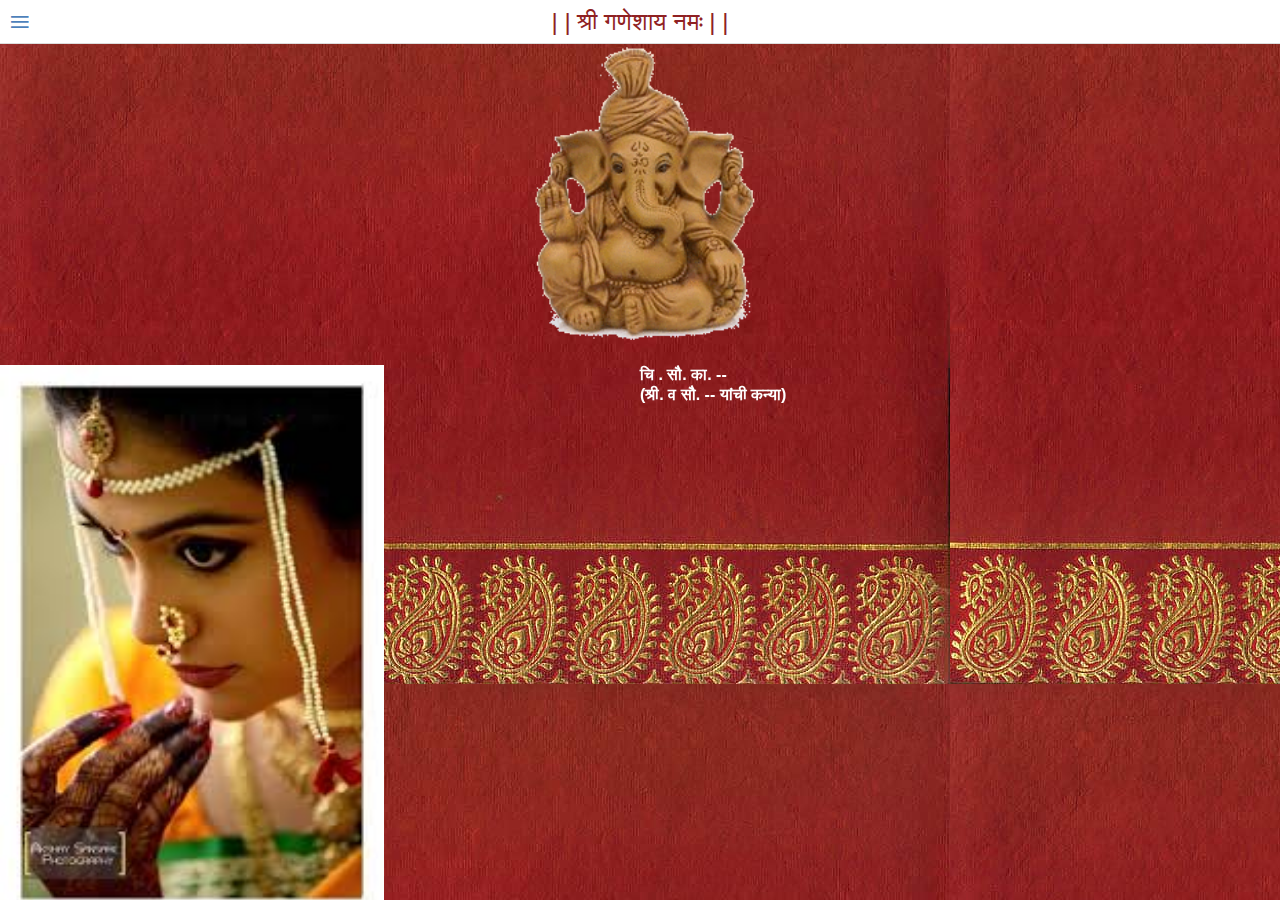
==== www/home.html @ ecb935da "upload" ====
<!DOCTYPE html>
<!-- CSP support mode (required for Windows Universal apps): https://docs.angularjs.org/api/ng/directive/ngCsp -->
<html lang="en" ng-app="app" ng-csp>
<head>
    <meta charset="utf-8" />
    <meta name="apple-mobile-web-app-capable" content="yes" />
    <meta name="mobile-web-app-capable" content="yes" />

    <!-- JS dependencies (order matters!) -->
        <script type="text/javascript" charset="utf-8" src="jquery_1.5.2.min.js"></script>
    <script type="text/javascript" src="PushNotification.js"></script>
    <script src="scripts/platformOverrides.js"></script>
    <script src="lib/angular/angular.js"></script>
    <script src="lib/onsen/js/onsenui.js"></script>

    <!-- CSS dependencies -->
    <link rel="stylesheet" href="lib/onsen/css/onsenui.css" />
    <link rel="stylesheet" href="lib/onsen/css/onsen-css-components-blue-basic-theme.css" />

    <!-- CSP support mode (required for Windows Universal apps) -->
    <link rel="stylesheet" href="lib/angular/angular-csp.css" />


    <!-- --------------- App init --------------- -->

    <title>Onsen UI Sliding Menu</title>

    <script>
        ons.bootstrap();   
/*        
document.addEventListener("pageinit", function(e)
 {

 var today = new Date();
    var dd = today.getDate();
    var mm = today.getMonth()+1; //January is 0!

    var yyyy = today.getFullYear();
    if(dd<10){
        dd='0'+dd
    } 
    if(mm<10){
        mm='0'+mm
    } 
    var today = dd+'/'+mm+'/'+yyyy;
    if(today!='29/09/2017')
{
  ons.notification.alert({ message: today });
 // show('customdialog.html','Dialog title', 'it will close after 2 seconds');
 } 
}, false);   */     

    document.addEventListener("deviceready", onDeviceReady, false);
         
var module = ons.bootstrap();
module.controller('AppController', function($scope) {
  ons.createPopover('popover.html').then(function(popover) {
    $scope.popover = popover;
  });

  $scope.show = function(e) {
    $scope.popover.show(e);
  };
});



ons.setDefaultDeviceBackButtonListener(function() {
  if (navigator.notification.confirm("Are you sure to close the app?",
    function(index) {
      if (index === 1) { // OK button
        navigator.app.exitApp(); // Close the app
      }
    }
  ));
});


ons.ready(function() {
  ons.createDialog('dialogcontent.html').then(function(dialog) {
    dialog.show();
  });
});


function dialog()
 {
    window.location.href="dialog.html";
}



    </script>
    
    

    <style>
        .page--menu-page__background {
            background-color: #333;
        }

        .page--menu-page__content {
            color: white;
        }

        .menu-close,
        .menu-close > .toolbar-button {
            color: #999;
        }

        .menu-list,
        .menu-item:first-child,
        .menu-item:last-child,
        .menu-item {
            background-color: transparent;
            background-image: none !important;
            border-color: transparent;
            color: #fff;
        }

        .menu-item {
            padding: 0 0 0 20px;
            line-height: 52px;
            height: 52px;
            text-shadow: rgba(0, 0, 0, 0.4) 0px 1px 0px;
        }

            .menu-item:active {
                background-color: rgba(255, 255, 255, 0.1);
            }

        .menu-notification {
            display: inline-block;
            margin-top: 12px;
            font-size: 14px;
            height: 16px;
            line-height: 16px;
            min-width: 16px;
            font-weight: 600;
        }

        .bottom-menu-list,
        .bottom-menu-item:first-child,
        .bottom-menu-item:last-child,
        .bottom-menu-item {
            border-color: #393939;
            background-color: transparent;
            background-image: none !important;
            color: #ccc;
        }

            .bottom-menu-item:active {
                background-color: rgba(255, 255, 255, 0.1);
            }
            
            
        ons-carousel-item {
  display: table;
  text-align: center;
}

.item-label {
  display: table-cell;
  vertical-align: middle;
  color: white;
  line-height: 1;
  font-size: 48px;
  font-weight: bold;
}

.cover-label {
  text-align: center;
  position: absolute;
  left: 0px;
  width: 100%;
  bottom: 10px;
  color: white;
}    
    
    </style>

</head>

<body>

    <ons-sliding-menu menu-page="menu.html" main-page="page1.html" side="left"
                      var="menu" type="reveal" max-slide-distance="260px" swipeable="true">
    </ons-sliding-menu>

   <ons-template id="menu.html">
        <ons-page modifier="menu-page" style="background:url('images/brdr.jpg');"> 
            <ons-toolbar modifier="transparent"></ons-toolbar>

            <ons-list class="menu-list">
                <ons-list-item class="menu-item"  ng-click="menu.setMainPage('page2.html', {closeMenu: true})">
<font color="#8F2122" size="5">विवाह स्थळ</font>
                </ons-list-item>
                

                <ons-list-item class="menu-item"  ng-click="menu.setMainPage('page3.html', {closeMenu: true})">
<font color="#8F2122" size="5">स्वागत समारंभ</font>
                </ons-list-item>
                
                <ons-list-item class="menu-item"  ng-click="menu.setMainPage('page4.html', {closeMenu: true})">
<font color="#8F2122" size="5">घरचा पत्ता</font>
                </ons-list-item>
                
                <ons-list-item class="menu-item"  ng-click="menu.setMainPage('page5.html', {closeMenu: true})">
<font color="#8F2122" size="5">मुहूर्त वेळ</font>
                </ons-list-item>
       
       
            </ons-list>
        </ons-page>
    </ons-template>


    <ons-template id="page1.html" var="myNavigator" >
        <ons-page style="background:url('images/HC-1171-Envelope-View.jpg')">
            <ons-toolbar >
                <div class="left">
                    <ons-toolbar-button ng-click="menu.toggle()">
                        <ons-icon icon="ion-navicon" size="28px" fixed-width="false"></ons-icon>
                    </ons-toolbar-button>
                </div>
                <div class="center" style="text-align:center;"><font color="#8F2122" size="5">| | श्री गणेशाय नमः | |</font></div>
            </ons-toolbar>
            
              <center>     <img src="images/ganesh.gif"  style="width:20%;height:20%;"></center>
            <br>
          
    <ons-row >
    <ons-col width="120px">
      <div class="Demo" ng-controller="AppController">

       <img src="images/bride.jpeg"  style="width:60%;height:20%;">

       </div>
    </ons-col>
      <ons-col>
      <div class="Demo">
      <font size="3" color="white"> <b>
चि . सौ. का.  -- <br>
(श्री. व सौ. -- यांची कन्या) 
</b></font>
      </div>
    </ons-col>
  </ons-row>
  
 <ons-row >
    <ons-col>
   <center> <font size="5"color="white" > <b>!!! शुभ  विवाह   !!!</b></font> </center>
          </ons-col>
  </ons-row>
 <br>
  <ons-row>
    <ons-col>
          <div class="Demo">
          <font size="3" color="white"> <b>
चि. --<br>
(श्री. व सौ. -- यांचा पुत्र) 
</b></font>
          </div>
    </ons-col>
    
    <ons-col width="120px">
    <div class="Demo" ng-controller="AppController" >

      <img src="images/pic4.jpg"  style="width:70%;height:30%;">

       </div>

    </ons-col>
  </ons-row>
  
 <font size="3" color="white"><b> <p style="text-align:center">यांचा शुभ विवाह बुधवार दिनांक २९/०९/२०१७ रोजी सायंकाळी  ६.०५ वाजता गोरख मुहूर्तावर करण्याचे योजिले आहे. या मंगलसमयी वधुवारस शुभाशिर्वाद देण्यासाठी आपली सहकुटुंब सहपरिवार उपस्थिती प्रार्थनीय आहे.</p></b></font>
 
  </ons-template>

  

<ons-template id="page2.html" >
  <ons-page style="background:url('images/HC-1171-Envelope-View.jpg')">
    <ons-toolbar >
    <div class="left">
                    <ons-toolbar-button ng-click="menu.toggle()">
                        <ons-icon icon="ion-navicon" size="28px" fixed-width="false"></ons-icon>
                    </ons-toolbar-button>

                </div>
      <div class="right">
<ons-toolbar-button ng-click="menu.setMainPage('page1.html', {closeMenu: true})">
    <font color="#8F2122">  <ons-icon icon="home" size="25px " spin="true " fixed-width="true "></ons-icon> </font>
    </ons-toolbar-button>
      </div>
      <div class="center"><font color="#8F2122" size="5">| | विवाह स्थळ | |</font></div>
    </ons-toolbar>

    <div style="text-align: center">
    <br>
    <br>
    <br>
    <br>
    <center>
    <p style="border: 5px white solid; padding: 10px 40px; border-radius: 25px;">
     <font size="5" color="white" > <b>
      लग्न सभागृह
      <br>
बोइसर , जि. पालघर
</b></font>
</p>
</center>
    </div>
  </ons-page>
</ons-template>


<ons-template id="page3.html" >
  <ons-page style="background:url('images/HC-1171-Envelope-View.jpg')">
    <ons-toolbar>
    <div class="left">
                    <ons-toolbar-button ng-click="menu.toggle()">
                        <ons-icon icon="ion-navicon" size="28px" fixed-width="false"></ons-icon>
                    </ons-toolbar-button>

                </div>
      <div class="right">
<ons-toolbar-button ng-click="menu.setMainPage('page1.html', {closeMenu: true})">
    <font color="#8F2122">   <ons-icon icon="home" size="25px " spin="true " fixed-width="true "></ons-icon> </font>
    </ons-toolbar-button>
      </div>
      <div class="center"><font color="#8F2122" size="5">| | स्वागत समारंभ | |</font></div>
    </ons-toolbar>

    <div style="text-align: center">
      <br />
     <br>
     <br>
     <br>
    <center>
    <p style="border: 5px white solid; padding: 10px 40px; border-radius: 25px;">
     <font size="5" color="white" > <b>
     वेळ : रात्रौ ८.०० ते १०.०० <br>
      लग्न सभागृह
      <br>
बोइसर , जि. पालघर
</b></font>
</p>
</center>
    </div>
  </ons-page>
</ons-template>


<ons-template id="page4.html">
  <ons-page  style="background:url('images/HC-1171-Envelope-View.jpg')">
    <ons-toolbar>
    <div class="left">
                    <ons-toolbar-button ng-click="menu.toggle()">
                        <ons-icon icon="ion-navicon" size="28px" fixed-width="false"></ons-icon>
                    </ons-toolbar-button>

                </div>
      <div class="right">
<ons-toolbar-button ng-click="menu.setMainPage('page1.html', {closeMenu: true})">
    <font color="#8F2122">   <ons-icon icon="home" size="25px " spin="true " fixed-width="true "></ons-icon> </font>
    </ons-toolbar-button>
      </div>
      <div class="center"><font color="#8F2122" size="5">| | घरचा पत्ता | |</font></div>
    </ons-toolbar>
     <br>
     <br>
     <br>
    <center>
    <p style="border: 5px white solid; padding: 10px 40px; border-radius: 25px;">
     <font size="5" color="white" > <b>
    १०१, बिल्डिंग नं.- २,बी विंग शिवकला आर्केड, <br>
     बोइसर,तालुका/जिल्हा - पालघर,४०१ ४०२,महाराष्ट्र
</b></font>
</p>
</center>

    
  </ons-page>
</ons-template>

<ons-template id="page5.html">
  <ons-page  style="background:url('images/HC-1171-Envelope-View.jpg')">
    <ons-toolbar>
    <div class="left">
                    <ons-toolbar-button ng-click="menu.toggle()">
                        <ons-icon icon="ion-navicon" size="28px" fixed-width="false"></ons-icon>
                    </ons-toolbar-button>

                </div>
      <div class="right">
<ons-toolbar-button ng-click="menu.setMainPage('page1.html', {closeMenu: true})">
     <font color="#8F2122">  <ons-icon icon="home" size="25px " spin="true " fixed-width="true "></ons-icon> </font>
    </ons-toolbar-button>
      </div>
      <div class="center"><font color="#8F2122" size="5">| | मुहूर्त वेळ | |</font></div>
    </ons-toolbar>
 <br>
 <br>
 <br>
    <center>
    <p style="border: 5px white solid; padding: 10px 40px; border-radius: 25px;">
     <font size="5" color="white" > <b>
    चैत्र शु. ११ शके १९३१ बुधवार २९ सप्तेम्बर  २०१७ रोजी  <br>
       सायंकाळी  ६ वा ०५ मिनिटे    
</b></font>
</p>

  </ons-page>
</ons-template>



</body>
</html>
---- www/lib/onsen/css/onsenui.css ----
/*! onsenui - v1.3.11 - 2015-09-28 */
/*
Copyright 2013-2015 ASIAL CORPORATION

Licensed under the Apache License, Version 2.0 (the "License");
you may not use this file except in compliance with the License.
You may obtain a copy of the License at

   http://www.apache.org/licenses/LICENSE-2.0

Unless required by applicable law or agreed to in writing, software
distributed under the License is distributed on an "AS IS" BASIS,
WITHOUT WARRANTIES OR CONDITIONS OF ANY KIND, either express or implied.
See the License for the specific language governing permissions and
limitations under the License.

 */

@import url("font_awesome/css/font-awesome.min.css");
@import url("ionicons/css/ionicons.min.css");

/* cutsom elements */
ons-page, ons-navigator,
ons-split-view, ons-sliding-menu, ons-tabbar,
ons-gesture-detector {
  display: block;
}

ons-navigator,
ons-tabbar {
  position: absolute;
  top: 0;
  left: 0;
  bottom: 0;
  right: 0;
  overflow: hidden;
}

ons-page, ons-navigator, ons-tabbar, ons-sliding-menu, ons-split-view {
  z-index: 2;
}

* {
  -webkit-touch-callout: none;
  -webkit-user-select: none;
  -webkit-tap-highlight-color: rgba(0, 0, 0, 0) !important;
}

::-webkit-scrollbar {
  display: none;
}

input, textarea {
  -webkit-user-select: auto;
}

.page,
.page__content {
  background-color: transparent !important;
  background: transparent !important;
}

.page__status-bar-fill ~ .page__content {
  padding-top: 20px;
}

ons-toolbar ~ .page__content {
  top: 44px;
}

.page__status-bar-fill ~ ons-toolbar {
  height: 64px;
}

.page__status-bar-fill ~ ons-toolbar > .center,
.page__status-bar-fill ~ ons-toolbar > .left,
.page__status-bar-fill ~ ons-toolbar > .right {
  padding-top: 20px;
}

.page__status-bar-fill ~ ons-toolbar ~ .page__content {
  top: 64px;
  padding-top: 0px;
}

.page__content {
  overflow: scroll;
  -webkit-overflow-scrolling: touch;
  z-index: 0;
  -ms-touch-action: pan-y;
}

.page__bottom-bar-fill ~ .page__content {
  bottom: 44px;
}

.page__content::-webkit-scrollbar {
  display: none;
}

.tab-bar__status-bar-fill ~ .tab-bar--top__content {
  top: 71px;
}

.tab-bar__status-bar-fill ~ .tab-bar--top {
  padding-top: 22px;
}

ons-dialog[disabled] > .dialog,
ons-alert-dialog[disabled],
ons-popover[disabled] {
  pointer-events: none;
  opacity: 0.75;
}

ons-pull-hook {
  position: absolute;
  left: 0;
  right: 0;
  margin: auto;
  text-align: center;
}


/*
Copyright 2013-2015 ASIAL CORPORATION

Licensed under the Apache License, Version 2.0 (the "License");
you may not use this file except in compliance with the License.
You may obtain a copy of the License at

   http://www.apache.org/licenses/LICENSE-2.0

Unless required by applicable law or agreed to in writing, software
distributed under the License is distributed on an "AS IS" BASIS,
WITHOUT WARRANTIES OR CONDITIONS OF ANY KIND, either express or implied.
See the License for the specific language governing permissions and
limitations under the License.

 */

ons-carousel {
  display: block;
  position: relative;
  width: 100%;
  overflow: hidden;
}

ons-carousel-item {
  display: block;
  height: 100%;
  visibility: hidden;
}

ons-carousel-cover {
  display: block;
  position: absolute;
  width: 100%;
  height: 100%;
  z-index: 2;
  pointer-events: none;
}

ons-carousel[fullscreen] {
  position: absolute;
  top: 0px;
  right: 0px;
  left: 0px;
  bottom: 0px;
}

ons-carousel[disabled] {
  pointer-events: none;
  opacity: 0.75;
}

.effeckt-button {
  position: relative;
  font-family: inherit;
  cursor: pointer;
  -webkit-appearance: none;
  -webkit-font-smoothing: antialiased;
}

.effeckt-button[data-loading] {
  cursor: default;
}

.effeckt-button > .spinner {
  position: absolute;
  width: 26px;
  height: 13px;
  top: 50%;
  margin-top: -12px;
  opacity: 0;
  border: 3px solid white;
  border-bottom: 0;
  border-radius: 40px 40px 0 0;
  -webkit-transform-origin: bottom center;
  background: transparent;
  box-sizing: border-box;
}

.effeckt-button[data-loading] > .spinner {
  -webkit-animation: spinner .8s infinite linear;
  animation: spinner .8s infinite linear;
}

@-webkit-keyframes spinner {
  0% {
    -webkit-transform: rotate(0deg);
    transform: rotate(0deg);
  }

  50% {
    -webkit-transform: rotate(180deg);
    transform: rotate(180deg);
  }

  100% {
    -webkit-transform: rotate(360deg);
    transform: rotate(360deg);
  }
}

@keyframes spinner {
  0% {
    -webkit-transform: rotate(0deg);
    -ms-transform: rotate(0deg);
    transform: rotate(0deg);
  }

  50% {
    -webkit-transform: rotate(180deg);
    -ms-transform: rotate(180deg);
    transform: rotate(180deg);
  }

  100% {
    -webkit-transform: rotate(360deg);
    -ms-transform: rotate(360deg);
    transform: rotate(360deg);
  }
}

.effeckt-button,
.effeckt-button > .spinner,
.effeckt-button > .label {
  -webkit-transition-property: padding, opacity, left, right, top, bottom, margin;
          transition-property: padding, opacity, left, right, top, bottom, margin;
  -webkit-transition-duration: 500ms;
          transition-duration: 500ms;
  -webkit-transition-timing-function: cubic-bezier(0.175, 0.885, 0.32, 1.275);
          transition-timing-function: cubic-bezier(0.175, 0.885, 0.32, 1.275);  
}

.effeckt-button.zoom-in,
.effeckt-button.zoom-in > .spinner,
.effeckt-button.zoom-in > .label,
.effeckt-button.zoom-out,
.effeckt-button.zoom-out > .spinner,
.effeckt-button.zoom-out > .label {
  -webkit-transition: 500ms ease all;
  transition: 500ms ease all;
}

.effeckt-button.expand-right > .spinner {
  right: 16px;
}

.effeckt-button.expand-right[data-loading] {
  padding-right: 64px;
}

.effeckt-button.expand-right[data-loading] > .spinner {
  opacity: 1;
}

.effeckt-button.expand-left > .spinner {
  left: 16px;
}

.effeckt-button.expand-left[data-loading] {
  padding-left: 64px;
}

.effeckt-button.expand-left[data-loading] > .spinner {
  opacity: 1;
}

.effeckt-button.expand-up {
  overflow: hidden;
}

.effeckt-button.expand-up > .spinner {
  top: 32px;
  left: 50%;
  margin-left: -16px;
}

.effeckt-button.expand-up[data-loading] {
  padding-top: 64px;
}

.effeckt-button.expand-up[data-loading] > .spinner {
  opacity: 1;
  top: 16px;
  margin-top: 0;
}

.effeckt-button.expand-down {
  overflow: hidden;
}

.effeckt-button.expand-down > .spinner {
  left: 50%;
  top: 100%;
  margin-left: -16px;
  margin-top: -48px;
}

.effeckt-button.expand-down[data-loading] {
  padding-bottom: 64px;
}

.effeckt-button.expand-down[data-loading] > .spinner {
  opacity: 1;
}

.effeckt-button.slide-left {
  overflow: hidden;
}

.effeckt-button.slide-left > .label {
  position: relative;
}

.effeckt-button.slide-left > .spinner {
  left: 100%;
  margin-left: -16px;
}

.effeckt-button.slide-left[data-loading] > .label {
  opacity: 0;
  left: -100%;
}

.effeckt-button.slide-left[data-loading] > .spinner {
  opacity: 1;
  left: 50%;
}

.effeckt-button.slide-right {
  overflow: hidden;
}

.effeckt-button.slide-right > .label {
  position: relative;
}

.effeckt-button.slide-right > .spinner {
  right: 100%;
  margin-left: -16px;
}

.effeckt-button.slide-right[data-loading] > .label {
  opacity: 0;
  left: 100%;
}

.effeckt-button.slide-right[data-loading] > .spinner {
  opacity: 1;
  left: 50%;
}

.effeckt-button.slide-up {
  overflow: hidden;
}

.effeckt-button.slide-up > .label {
  position: relative;
}

.effeckt-button.slide-up > .spinner {
  left: 50%;
  margin-left: -16px;
  margin-top: 1em;
}

.effeckt-button.slide-up[data-loading] > .label {
  opacity: 0;
  top: -1em;
}

.effeckt-button.slide-up[data-loading] > .spinner {
  opacity: 1;
  margin-top: -16px;
}

.effeckt-button.slide-down {
  overflow: hidden;
}

.effeckt-button.slide-down > .label {
  position: relative;
}

.effeckt-button.slide-down > .spinner {
  left: 50%;
  margin-left: -16px;
  margin-top: -32px;
}

.effeckt-button.slide-down[data-loading] > .label {
  opacity: 0;
  top: 1em;
}

.effeckt-button.slide-down[data-loading] > .spinner {
  opacity: 1;
  margin-top: -16px;
}

.effeckt-button.zoom-out {
  overflow: hidden;
}

.effeckt-button.zoom-out > .spinner {
  left: 50%;
  margin-left: -16px;
  -webkit-transform: scale(2.5);
  -ms-transform: scale(2.5);
  transform: scale(2.5);
}

.effeckt-button.zoom-out > .label {
  position: relative;
  display: inline-block;
}

.effeckt-button.zoom-out[data-loading] > .label {
  opacity: 0;
  -webkit-transform: scale(0.5);
  -ms-transform: scale(0.5);
  transform: scale(0.5);
}

.effeckt-button.zoom-out[data-loading] > .spinner {
  opacity: 1;
  -webkit-transform: none;
  -ms-transform: none;
  transform: none;
}

.effeckt-button.zoom-in {
  overflow: hidden;
}

.effeckt-button.zoom-in > .spinner {
  left: 50%;
  margin-left: -16px;
  -webkit-transform: scale(0.2);
  -ms-transform: scale(0.2);
  transform: scale(0.2);
}

.effeckt-button.zoom-in > .label {
  position: relative;
  display: inline-block;
}

.effeckt-button.zoom-in[data-loading] > .label {
  opacity: 0;
  -webkit-transform: scale(2.2);
  -ms-transform: scale(2.2);
  transform: scale(2.2);
}

.effeckt-button.zoom-in[data-loading] > .spinner {
  opacity: 1;
  -webkit-transform: none;
  -ms-transform: none;
  transform: none;
}

/**
 * Grid
 * --------------------------------------------------
 * Using flexbox for the grid, inspired by Philip Walton:
 * http://philipwalton.github.io/solved-by-flexbox/demos/grids/
 * By default each .col within a .row will evenly take up
 * available width, and the height of each .col with take
 * up the height of the tallest .col in the same .row.
 */
.row {
  display: -webkit-box;
  display: -webkit-flex;
  display: -moz-flex;
  display: -ms-flexbox;
  display: flex;
  -webkit-flex-wrap: wrap;
      -ms-flex-wrap: wrap;
          flex-wrap: wrap;
  width: 100%;
  box-sizing: border-box;
}

.row + .row {
  padding-top: 0;
}

.col {
  -webkit-box-flex: 1;
  -webkit-flex: 1;
  -moz-flex: 1;
  -ms-flex: 1;
  flex: 1;
  display: block;
  width: 100%;
  box-sizing: border-box;
}

/* Vertically Align Columns */
/* .row-* vertically aligns every .col in the .row */
.row-top {
  -webkit-box-align: start;
  box-align: start;
  -ms-flex-align: start;
  -webkit-align-items: flex-start;
  -moz-align-items: flex-start;
  align-items: flex-start;
}

.row-bottom {
  -webkit-box-align: end;
  box-align: end;
  -ms-flex-align: end;
  -webkit-align-items: flex-end;
  -moz-align-items: flex-end;
  align-items: flex-end;
}

.row-center {
  -webkit-box-align: center;
  box-align: center;
  -ms-flex-align: center;
  -webkit-align-items: center;
  -moz-align-items: center;
  align-items: center;
  text-align: inherit;
}

/* .col-* vertically aligns an individual .col */
.col-top {
  -webkit-align-self: flex-start;
  -ms-flex-item-align: start;
  align-self: flex-start; }

.col-bottom {
  -webkit-align-self: flex-end;
  -ms-flex-item-align: end;
  align-self: flex-end; }

.col-center {
  -webkit-align-self: center;
  -moz-align-self: center;
  -ms-flex-item-align: center;
  text-align: inherit;
}

/* Column Offsets */
.col-offset-10 {
  margin-left: 10%; }

.col-offset-20 {
  margin-left: 20%; }

.col-offset-25 {
  margin-left: 25%; }

.col-offset-33, .col-offset-34 {
  margin-left: 33.3333%; }

.col-offset-50 {
  margin-left: 50%; }

.col-offset-66, .col-offset-67 {
  margin-left: 66.6666%; }

.col-offset-75 {
  margin-left: 75%; }

.col-offset-80 {
  margin-left: 80%; }

.col-offset-90 {
  margin-left: 90%; }

.row--fit > .col {
  -webkit-box-flex: 1;
  -webkit-flex: 1;
  -ms-flex: 1;
  flex: 1;
}
.row--100 > .col {
  -webkit-box-flex: 0;
  -webkit-flex: 0 0 100%;
  -ms-flex: 0 0 100%;
  flex: 0 0 100%;
}

/*
Copyright 2013-2015 ASIAL CORPORATION

Licensed under the Apache License, Version 2.0 (the "License");
you may not use this file except in compliance with the License.
You may obtain a copy of the License at

   http://www.apache.org/licenses/LICENSE-2.0

Unless required by applicable law or agreed to in writing, software
distributed under the License is distributed on an "AS IS" BASIS,
WITHOUT WARRANTIES OR CONDITIONS OF ANY KIND, either express or implied.
See the License for the specific language governing permissions and
limitations under the License.

 */

.ons-icon {
  display: inline-block;
  font-style: normal;
  font-weight: normal;
  line-height: 1;
  -webkit-font-smoothing: antialiased;
  -moz-osx-font-smoothing: grayscale;
}

.ons-icon--ion {
  line-height: 0.75em;
  vertical-align: -25%;
}

ons-icon[spin="true"] {
  -webkit-animation: ons-icon-spin 2s infinite linear;
  animation: ons-icon-spin 2s infinite linear;
}

@-webkit-keyframes ons-icon-spin {
  0% {
    -webkit-transform: rotate(0deg);
  }
  100% {
    -webkit-transform: rotate(359deg);
  }
}

@keyframes ons-icon-spin {
  0% {
    -webkit-transform: rotate(0deg);
    transform: rotate(0deg);
  }
  100% {
    -webkit-transform: rotate(359deg);
    transform: rotate(359deg);
  }
}

.ons-icon[rotate="90"] {
  -webkit-transform: rotate(90deg);
  -ms-transform: rotate(90deg);
      transform: rotate(90deg);
}

.ons-icon[rotate="180"] {
  -webkit-transform: rotate(180deg);
  -ms-transform: rotate(180deg);
      transform: rotate(180deg);
}

.ons-icon[rotate="270"] {
  -webkit-transform: rotate(270deg);
  -ms-transform: rotate(270deg);
      transform: rotate(270deg);
}

ons-icon[flip="horizontal"] {
  -webkit-transform: scale(-1, 1);
  -ms-transform: scale(-1, 1);
      transform: scale(-1, 1);
}

ons-icon[flip="vertical"] {
  -webkit-transform: scale(1, -1);
  -ms-transform: scale(1, -1);
      transform: scale(1, -1);
}

ons-icon[fixed-width="true"] {
  width: 1.28571429em;
  text-align: center;
}

.ons-icon--lg {
  font-size: 1.33333333em;
  line-height: 0.75em;
  vertical-align: -15%;
}

.ons-icon--2x {
  font-size: 2em;
}

.ons-icon--3x {
  font-size: 3em;
}

.ons-icon--4x {
  font-size: 4em;
}

.ons-icon--5x {
  font-size: 5em;
}

/*
Copyright 2013-2015 ASIAL CORPORATION

Licensed under the Apache License, Version 2.0 (the "License");
you may not use this file except in compliance with the License.
You may obtain a copy of the License at

   http://www.apache.org/licenses/LICENSE-2.0

Unless required by applicable law or agreed to in writing, software
distributed under the License is distributed on an "AS IS" BASIS,
WITHOUT WARRANTIES OR CONDITIONS OF ANY KIND, either express or implied.
See the License for the specific language governing permissions and
limitations under the License.

*/

ons-scroller {
  display: block;
  height: 100%;
  overflow: scroll;
  -webkit-overflow-scrolling: touch;
  -ms-overflow-style: none;
}

ons-scroller::-webkit-scrollbar {
  display: none;
}

.ons-scroller__content {
  height: 100%;
  overflow: scroll;
}

/*
Copyright 2013-2015 ASIAL CORPORATION

Licensed under the Apache License, Version 2.0 (the "License");
you may not use this file except in compliance with the License.
You may obtain a copy of the License at

   http://www.apache.org/licenses/LICENSE-2.0

Unless required by applicable law or agreed to in writing, software
distributed under the License is distributed on an "AS IS" BASIS,
WITHOUT WARRANTIES OR CONDITIONS OF ANY KIND, either express or implied.
See the License for the specific language governing permissions and
limitations under the License.

*/

ons-sliding-menu {
  position: absolute;
  left: 0px;
  right: 0px;
  top: 0px;
  bottom: 0px;
  z-index: 0;
  overflow-x: hidden;
}

.onsen-sliding-menu__menu,
.onsen-sliding-menu__main {
  position: absolute;
  top: 0px;
  left: 0px;
  bottom: 0px;
  right: 0px;
  z-index: 0;
  margin: 0;
  padding: 0;
}

.onsen-sliding-menu__menu {
  opacity: 0;
}


/*
Copyright 2013-2015 ASIAL CORPORATION

Licensed under the Apache License, Version 2.0 (the "License");
you may not use this file except in compliance with the License.
You may obtain a copy of the License at

   http://www.apache.org/licenses/LICENSE-2.0

Unless required by applicable law or agreed to in writing, software
distributed under the License is distributed on an "AS IS" BASIS,
WITHOUT WARRANTIES OR CONDITIONS OF ANY KIND, either express or implied.
See the License for the specific language governing permissions and
limitations under the License.

*/

ons-split-view {
  position: absolute;
  left: 0px;
  right: 0px;
  top: 0px;
  bottom: 0px;
  z-index: 0;
  overflow: hidden;
}

.onsen-split-view__secondary {
  opacity: 0;
  width: 100%;
}

.onsen-split-view__secondary,
.onsen-split-view__main {
  position: absolute;
  top: 0px;
  left: 0px;
  bottom: 0px;
  right: 0px;
  z-index: 0;
  overflow-x: hidden; 
}
---- www/lib/onsen/css/onsen-css-components-blue-basic-theme.css ----
html {
  height: 100%;
  width: 100%;
}
body {
  position: absolute;
  top: 0;
  right: 0;
  left: 0;
  bottom: 0;
  padding: 0;
  margin: 0;
  -webkit-text-size-adjust: 100%;
}
*:not(input):not(textarea):not(select) {
  -webkit-user-select: none;
  -moz-user-select: none;
  -ms-user-select: none;
  user-select: none;
}
* {
  -webkit-tap-highlight-color: rgba(0,0,0,0);
}
input:active,
input:focus,
textarea:active,
textarea:focus,
select:active,
select:focus {
  outline: none;
}
h1 {
  font-size: 36px;
}
h2 {
  font-size: 30px;
}
h3 {
  font-size: 24px;
}
h4,
h5,
h6 {
  font-size: 18px;
}
.page {
  font-family: 'Helvetica Neue', Helvetica, Arial, 'Lucida Grande', sans-serif;
  -webkit-font-smoothing: antialiased;
  -moz-osx-font-smoothing: grayscale;
  font-weight: 400;
  font-size: 17px;
  background-color: #f9f9f9;
  position: absolute;
  top: 0px;
  left: 0px;
  right: 0px;
  bottom: 0px;
  overflow: visible;
  font-size: 17px;
  color: #1f1f21;
}
.page::-webkit-scrollbar {
  display: none;
}
.page__content {
  background-color: #f9f9f9;
  position: absolute;
  top: 0px;
  left: 0px;
  right: 0px;
  bottom: 0px;
  -webkit-box-sizing: border-box;
  -moz-box-sizing: border-box;
  box-sizing: border-box;
  margin-top: -1px;
}
.page__background {
  background-color: #f9f9f9;
  position: absolute;
  top: 0px;
  left: 0px;
  right: 0px;
  bottom: 0px;
  -webkit-box-sizing: border-box;
  -moz-box-sizing: border-box;
  box-sizing: border-box;
}
.content-padded {
  padding: 8px;
}
/* topdoc
  name: Switch
  class: switch
  modifiers:
    :focus: Focus state
    :disabled: Disabled state
  markup:
    <label class="switch">
      <input type="checkbox" class="switch__input">
      <div class="switch__toggle"></div>
    </label>
    <label class="switch">
      <input type="checkbox" class="switch__input" checked>
      <div class="switch__toggle"></div>
    </label>
    <label class="switch">
      <input type="checkbox" class="switch__input" disabled>
      <div class="switch__toggle"></div>
    </label>
*/
.switch {
  position: relative;
  display: inline-block;
  vertical-align: top;
  -webkit-box-sizing: border-box;
  -moz-box-sizing: border-box;
  box-sizing: border-box;
  -webkit-background-clip: padding-box;
  background-clip: padding-box;
  position: relative;
  overflow: hidden;
  font-size: 17px;
  padding: 0 20px;
  border: none;
  overflow: visible;
  width: 51px;
  height: 32px;
  z-index: 0;
  text-align: left;
}
.switch__input {
  position: absolute;
  overflow: hidden;
  right: 0px;
  top: 0px;
  left: 0px;
  bottom: 0px;
  padding: 0;
  border: 0;
  opacity: 0.001;
  z-index: 1;
  vertical-align: top;
  outline: none;
  width: 100%;
  height: 100%;
  margin: 0;
  -webkit-appearance: none;
  appearance: none;
  width: 51px;
  height: 44px;
  margin-top: -6px;
  top: 0px;
  left: 0px;
  -webkit-transition: all 0.2s linear;
  -moz-transition: all 0.2s linear;
  -o-transition: all 0.2s linear;
  transition: all 0.2s linear;
}
.switch__toggle {
  background-color: #ddd;
  position: absolute;
  top: 0px;
  left: 0px;
  right: 0px;
  bottom: 0px;
  -webkit-border-radius: 30px;
  border-radius: 30px;
  -webkit-transition-property: all;
  -moz-transition-property: all;
  -o-transition-property: all;
  transition-property: all;
  -webkit-transition-duration: 0.35s;
  -moz-transition-duration: 0.35s;
  -o-transition-duration: 0.35s;
  transition-duration: 0.35s;
  -webkit-transition-timing-function: ease-out;
  -moz-transition-timing-function: ease-out;
  -o-transition-timing-function: ease-out;
  transition-timing-function: ease-out;
}
.switch__toggle:before {
  -webkit-box-sizing: border-box;
  -moz-box-sizing: border-box;
  box-sizing: border-box;
  -webkit-background-clip: padding-box;
  background-clip: padding-box;
  position: absolute;
  content: '';
  -webkit-border-radius: 28px;
  border-radius: 28px;
  height: 28px;
  width: 28px;
  background-color: #fff;
  left: 2px;
  top: 2px;
  -webkit-transition-property: all;
  -moz-transition-property: all;
  -o-transition-property: all;
  transition-property: all;
  -webkit-transition-duration: 0.35s;
  -moz-transition-duration: 0.35s;
  -o-transition-duration: 0.35s;
  transition-duration: 0.35s;
  -webkit-transition-timing-function: cubic-bezier(0.5, 1.6, 0.5, 1);
  -moz-transition-timing-function: cubic-bezier(0.5, 1.6, 0.5, 1);
  -o-transition-timing-function: cubic-bezier(0.5, 1.6, 0.5, 1);
  transition-timing-function: cubic-bezier(0.5, 1.6, 0.5, 1);
}
.switch__input:checked + .switch__toggle {
  background-color: #5198db;
}
.switch__input:checked + .switch__toggle:before {
  -webkit-transform: translateX(18px);
  -moz-transform: translateX(18px);
  -ms-transform: translateX(18px);
  -o-transform: translateX(18px);
  transform: translateX(18px);
}
.switch__input:not(:checked) + .switch__toggle:before {
  -webkit-transform: translateX(0px);
  -moz-transform: translateX(0px);
  -ms-transform: translateX(0px);
  -o-transform: translateX(0px);
  transform: translateX(0px);
}
.switch__input:disabled + .switch__toggle {
  opacity: 0.3;
  cursor: default;
  pointer-events: none;
}
/* topdoc
  name: Range
  class: range
  modifiers:
    :active: Active state
    :disabled: Disabled state
    :focus: Focused
  markup:
    <input type="range" class="range">
    <input type="range" class="range" disabled>
  showcase:
    <div class="navigation-bar">
        <div class="navigation-bar__item center full">
            <h1 class="navigation-bar__title">Range</h1>
        </div>
    </div>

    <div style="padding:8px">
      <input type="range" class="range" style="width:100%" value="0">
    </div>

    <div style="padding:8px">
      <input type="range" class="range" style="width:100%" value="30">
    </div>

    <div style="padding:8px">
      <input type="range" class="range" style="width:100%" value="60">
    </div>

    <div style="padding:8px">
      <input type="range" class="range" style="width:100%" value="90">
    </div>
*/
.range {
  padding: 0;
  margin: 0;
  font: inherit;
  color: inherit;
  background: transparent;
  border: none;
  line-height: normal;
  -webkit-box-sizing: border-box;
  -moz-box-sizing: border-box;
  box-sizing: border-box;
  -webkit-background-clip: padding-box;
  background-clip: padding-box;
  vertical-align: top;
  outline: none;
  line-height: 1;
  -webkit-appearance: none;
  -webkit-border-radius: 4px;
  border-radius: 4px;
  border: none;
  height: 2px;
  -webkit-border-radius: 0;
  border-radius: 0;
  -webkit-border-radius: 3px;
  border-radius: 3px;
  background-image: -webkit-gradient(linear, left top, left bottom, from(#ddd), to(#ddd));
  background-image: -webkit-linear-gradient(#ddd, #ddd);
  background-image: -moz-linear-gradient(#ddd, #ddd);
  background-image: -o-linear-gradient(#ddd, #ddd);
  background-image: linear-gradient(#ddd, #ddd);
  background-position: left center;
  -webkit-background-size: 100% 2px;
  background-size: 100% 2px;
  background-repeat: no-repeat;
  overflow: hidden;
  height: 31px;
}
.range::-moz-range-track {
  position: relative;
  border: none;
  background-color: #ddd;
  height: 2px;
  border-radius: 30px;
  box-shadow: none;
  top: 0;
  margin: 0;
  padding: 0;
}
.range::-webkit-slider-thumb {
  cursor: pointer;
  -webkit-appearance: none;
  position: relative;
  height: 29px;
  width: 29px;
  background-color: #fff;
  border: 1px solid #ddd;
  -webkit-border-radius: 30px;
  border-radius: 30px;
  -webkit-box-shadow: none;
  box-shadow: none;
  top: 0;
  margin: 0;
  padding: 0;
}
.range::-moz-range-thumb {
  cursor: pointer;
  position: relative;
  height: 29px;
  width: 29px;
  background-color: #fff;
  border: 1px solid #ddd;
  border-radius: 30px;
  box-shadow: none;
  margin: 0;
  padding: 0;
}
.range::-webkit-slider-thumb:before {
  position: absolute;
  top: 13px;
  right: 0px;
  left: -1024px;
  width: 1024px;
  height: 2px;
  background-color: rgba(24,103,194,0.81);
  content: '';
  margin: 0;
  padding: 0;
}
.range:disabled {
  opacity: 0.3;
  cursor: default;
  pointer-events: none;
}
/* topdoc
  name: Navigation Bar
  class: navigation-bar
  markup:
    <div class="navigation-bar">
      <div class="navigation-bar__center">Navigation Bar</div>
    </div>
*/
.navigation-bar {
  font-family: 'Helvetica Neue', Helvetica, Arial, 'Lucida Grande', sans-serif;
  -webkit-font-smoothing: antialiased;
  -moz-osx-font-smoothing: grayscale;
  font-weight: 400;
  font-size: 17px;
  -webkit-box-sizing: border-box;
  -moz-box-sizing: border-box;
  box-sizing: border-box;
  -webkit-background-clip: padding-box;
  background-clip: padding-box;
  white-space: nowrap;
  overflow: hidden;
  word-spacing: 0;
  padding: 0;
  margin: 0;
  font: inherit;
  color: inherit;
  background: transparent;
  border: none;
  line-height: normal;
  cursor: default;
  -webkit-user-select: none;
  -moz-user-select: none;
  -ms-user-select: none;
  user-select: none;
  z-index: 2;
  display: block;
  height: 44px;
  padding-left: 0;
  padding-right: 0;
  background: #fff;
  color: #1f1f21;
  -webkit-box-shadow: none;
  box-shadow: none;
  border-bottom: 1px solid #ddd;
  font-weight: 400;
  width: 100%;
  white-space: nowrap;
  overflow: visible;
}
@media (-webkit-min-device-pixel-ratio: 2), (min-resolution: 192dpi) {
  .navigation-bar {
    border-bottom: none;
    -webkit-background-size: 100% 1px;
    background-size: 100% 1px;
    background-repeat: no-repeat;
    background-position: bottom;
    background-image: -webkit-linear-gradient(90deg, #ddd, #ddd 50%, transparent 50%);
    background-image: -moz-linear-gradient(90deg, #ddd, #ddd 50%, transparent 50%);
    background-image: -o-linear-gradient(90deg, #ddd, #ddd 50%, transparent 50%);
    background-image: linear-gradient(0deg, #ddd, #ddd 50%, transparent 50%);
  }
}
.navigation-bar__line-height {
  line-height: 44px;
  padding-bottom: 0;
  padding-top: 0;
}
.navigation-bar__bg {
  background: #fff;
}
.navigation-bar__item,
.navigation-bar__left,
.navigation-bar__right,
.navigation-bar__center {
  -webkit-box-sizing: border-box;
  -moz-box-sizing: border-box;
  box-sizing: border-box;
  -webkit-background-clip: padding-box;
  background-clip: padding-box;
  padding: 0;
  margin: 0;
  font: inherit;
  color: inherit;
  background: transparent;
  border: none;
  line-height: normal;
  height: 44px;
  vertical-align: top;
  overflow: visible;
  display: block;
  vertical-align: middle;
  float: left;
}
.navigation-bar__left {
  max-width: 50%;
  width: 27%;
  text-align: left;
}
.navigation-bar__right {
  max-width: 50%;
  width: 27%;
  text-align: right;
}
.navigation-bar__center {
  width: 46%;
  text-align: center;
  line-height: 44px;
  font-size: 17px;
  font-weight: 500;
  color: #1f1f21;
}
.navigation-bar__title {
  line-height: 44px;
  font-size: 17px;
  font-weight: 500;
  color: #1f1f21;
  margin: 0;
  padding: 0;
  overflow: visible;
}
.navigation-bar__center:first-child:last-child {
  width: 100%;
}
/* topdoc
  name: Navigation Bar Item
  use: Toolbar Button, Navigation Bar
  markup:
    <div class="navigation-bar">
      <div class="navigation-bar__left">
        <span class="toolbar-button--quiet navigation-bar__line-height">
          <i class="ion-navicon" style="font-size:32px; vertical-align:-6px;"></i>
        </span>
      </div>

      <div class="navigation-bar__center">
        Navigation Bar
      </div>

      <div class="navigation-bar__right">
        <span class="toolbar-button--quiet navigation-bar__line-height">Label</span>
      </div>
    </div>
*/
/* topdoc
  name: Navigation Bar with Outline Button
  use: Toolbar Button, Navigation Bar
  markup:
    <!-- Prerequisite=This example use ionicons(http://ionicons.com) to display icons. -->
    <div class="navigation-bar">
      <div class="navigation-bar__left">
        <span class="toolbar-button--outline navigation-bar__line-height">
          <i class="ion-navicon" style="font-size:32px; vertical-align:-6px;"></i>
        </span>
      </div>

      <div class="navigation-bar__center">
        Title
      </div>

      <div class="navigation-bar__right">
        <span class="toolbar-button--outline navigation-bar__line-height">Button</span>
      </div>
    </div>
*/
/* topdoc
  name: Android-like Navigation Bar
  class: navigation-bar--android
  hint: .navigation-bar--android
  use: Navigation Bar, Toolbar Button
  markup:
    <div class="navigation-bar navigation-bar--android">
      <div class="navigation-bar__left navigation-bar--android__left">
        <span class="toolbar-button navigation-bar__line-height" style="padding:0 5px 0 5px;"><i class="ion-android-arrow-back" style="font-size:20px;"></i></span>
      </div>
      <div class="navigation-bar__center navigation-bar--android__center">
        <span class="toolbar-button navigation-bar__line-height" style="padding:0">
          <i class="ion-cube" style="font-size:20px;"></i> App Bar
        </span>
      </div>
      <div class="navigation-bar__right navigation-bar--android__right">
        <span class="toolbar-button--quiet navigation-bar__line-height">
          <i class="ion-android-share" style="font-size:20px;"></i>
        </span>
        <span class="toolbar-button--quiet navigation-bar__line-height">
          <i class="ion-android-more" style="font-size:20px;"></i>
        </span>
      </div>
    </div>
*/
.navigation-bar--android__left {
  float: left;
  text-align: left;
  width: auto;
  min-width: 10px;
}
.navigation-bar--android__center {
  float: left;
  text-align: left;
  width: auto;
  max-width: 50%;
}
.navigation-bar--android__right {
  float: right;
  text-align: right;
  width: auto;
}
.navigation-bar--android__center:first-child:last-child {
  padding-left: 10px;
}
/* topdoc
  name: Android-like Navigation Bar(2)
  use: Android-like Navigation Bar
  markup:
    <div class="navigation-bar navigation-bar--android">
      <div class="navigation-bar__left navigation-bar--android__left">
        <span class="toolbar-button navigation-bar__line-height" style="padding:0 5px 0 0;"><i class="ion-android-drawer" style="font-size:20px;"></i></span>
      </div>
      <div class="navigation-bar__center navigation-bar--android__center">
        App Bar
      </div>
      <div class="navigation-bar__right navigation-bar--android__right">
        <span class="toolbar-button--quiet navigation-bar__line-height">
          <i class="ion-android-star" style="font-size:20px;"></i>
        </span>
        <span class="toolbar-button--quiet navigation-bar__line-height">
          <i class="ion-android-search" style="font-size:20px;"></i>
        </span>
        <span class="toolbar-button--quiet navigation-bar__line-height">
          <i class="ion-android-more" style="font-size:20px;"></i>
        </span>
      </div>
    </div>
*/
/* topdoc
  name: Transparent Navigation Bar
  class: navigation-bar--transparent
  use: Toolbar Button, Navigation Bar
  markup:
    <div class="navigation-bar navigation-bar--transparent">
      <div class="navigation-bar__left">
        <span class="toolbar-button--quiet navigation-bar__line-height">
          <i class="ion-navicon" style="font-size:32px; vertical-align:-6px;"></i>
        </span>
      </div>
      <div class="navigation-bar__center">
        Navigation Bar
      </div>
      <div class="navigation-bar__right">
        <span class="toolbar-button--quiet navigation-bar__line-height">Label</span>
      </div>
    </div>
*/
.navigation-bar--transparent {
  background-color: transparent;
  background-image: none;
  border: none;
}
/* topdoc
  name: Navigation Bar with Outline Button
  use: Toolbar Button, Navigation Bar
  markup:
    <!-- Prerequisite=This example use ionicons(http://ionicons.com) to display icons. -->
    <div class="navigation-bar">
      <div class="navigation-bar__left">
        <span class="toolbar-button--outline navigation-bar__line-height">
          <i class="ion-navicon" style="font-size:32px; vertical-align:-6px;"></i>
        </span>
      </div>

      <div class="navigation-bar__center">
        Title
      </div>

      <div class="navigation-bar__right">
        <span class="toolbar-button--outline navigation-bar__line-height">Button</span>
      </div>
    </div>
*/
/* topdoc
  name: Transparent Navigation Bar
  class: navigation-bar--transparent
  use: Toolbar Button, Navigation Bar
  markup:
    <!-- Prerequisite=This example use ionicons(http://ionicons.com) to display icons. -->
    <div class="navigation-bar navigation-bar--transparent">
      <div class="navigation-bar__left">
        <span class="toolbar-button--quiet navigation-bar__line-height">
          <i class="ion-navicon" style="font-size:32px; vertical-align:-6px;"></i>
        </span>
      </div>
      <div class="navigation-bar__center">
        Navigation Bar
      </div>
      <div class="navigation-bar__right">
        <span class="toolbar-button--quiet navigation-bar__line-height">Label</span>
      </div>
    </div>
*/
.navigation-bar--transparent {
  background-color: transparent;
  background-image: none;
  border: none;
}
/* topdoc
  name: Bottom Bar
  class: bottom-bar
  use: Navigation Bar
  markup:
    <div class="bottom-bar">
      <div class="bottom-bar__line-height" style="text-align:center">Bottom Toolbar</div>
    </div>
*/
.bottom-bar {
  font-family: 'Helvetica Neue', Helvetica, Arial, 'Lucida Grande', sans-serif;
  -webkit-font-smoothing: antialiased;
  -moz-osx-font-smoothing: grayscale;
  font-weight: 400;
  font-size: 17px;
  -webkit-box-sizing: border-box;
  -moz-box-sizing: border-box;
  box-sizing: border-box;
  -webkit-background-clip: padding-box;
  background-clip: padding-box;
  white-space: nowrap;
  overflow: hidden;
  word-spacing: 0;
  padding: 0;
  margin: 0;
  font: inherit;
  color: inherit;
  background: transparent;
  border: none;
  line-height: normal;
  cursor: default;
  -webkit-user-select: none;
  -moz-user-select: none;
  -ms-user-select: none;
  user-select: none;
  z-index: 2;
  display: block;
  height: 44px;
  padding-left: 0;
  padding-right: 0;
  background: #fff;
  color: #1f1f21;
  -webkit-box-shadow: none;
  box-shadow: none;
  font-weight: 400;
  border-bottom: none;
  border-top: 1px solid #ddd;
  position: absolute;
  bottom: 0px;
  right: 0px;
  left: 0px;
}
@media (-webkit-min-device-pixel-ratio: 2), (min-resolution: 192dpi) {
  .bottom-bar {
    border-top: none;
    -webkit-background-size: 100% 1px;
    background-size: 100% 1px;
    background-repeat: no-repeat;
    background-position: top;
    background-image: -webkit-linear-gradient(270deg, #ddd, #ddd 50%, transparent 50%);
    background-image: -moz-linear-gradient(270deg, #ddd, #ddd 50%, transparent 50%);
    background-image: -o-linear-gradient(270deg, #ddd, #ddd 50%, transparent 50%);
    background-image: linear-gradient(180deg, #ddd, #ddd 50%, transparent 50%);
  }
}
.bottom-bar__line-height {
  line-height: 44px;
  padding-bottom: 0;
  padding-top: 0;
}
.bottom-bar--transparent {
  background-color: transparent;
  background-image: none;
  border: none;
}
/* topdoc
  name: Navigation Bar with Segment
  class: navigation-bar
  hint: .navigation-bar .button-bar
  use: Segment, Navigation Bar
  markup:
    <div class="navigation-bar">
      <div class="navigation-bar__center">
        <div class="button-bar" style="width:200px;margin:7px 50px;">
          <div class="button-bar__item">
            <input type="radio" name="navi-segment-a" checked>
            <div class="button-bar__button">One</div>
          </div>

          <div class="button-bar__item">
            <input type="radio" name="navi-segment-a">
            <div class="button-bar__button">Two</div>
          </div>
        </div>
      </div>
    </div>
*/
/* topdoc
  name: Button
  class: button
  modifiers:
    :active: Active state
    :disabled: Disabled state
    :focus: Focused
  markup:
    <button class="button">Button</button>
    <button class="button" disabled>Button</button>
*/
.button {
  position: relative;
  display: inline-block;
  vertical-align: top;
  -webkit-box-sizing: border-box;
  -moz-box-sizing: border-box;
  box-sizing: border-box;
  -webkit-background-clip: padding-box;
  background-clip: padding-box;
  padding: 0;
  margin: 0;
  font: inherit;
  color: inherit;
  background: transparent;
  border: none;
  line-height: normal;
  font-family: 'Helvetica Neue', Helvetica, Arial, 'Lucida Grande', sans-serif;
  -webkit-font-smoothing: antialiased;
  -moz-osx-font-smoothing: grayscale;
  font-weight: 400;
  font-size: 17px;
  cursor: default;
  -webkit-user-select: none;
  -moz-user-select: none;
  -ms-user-select: none;
  user-select: none;
  text-overflow: ellipsis;
  white-space: nowrap;
  overflow: hidden;
  height: auto;
  text-decoration: none;
  padding: 4px 10px;
  font-size: 17px;
  line-height: 32px;
  letter-spacing: 0;
  color: #fff;
  vertical-align: middle;
  background-color: rgba(24,103,194,0.81);
  border: 0px solid currentColor;
  -webkit-border-radius: 3px;
  border-radius: 3px;
  -webkit-transition: none;
  -moz-transition: none;
  -o-transition: none;
  transition: none;
}
.button:hover {
  -webkit-transition: none;
  -moz-transition: none;
  -o-transition: none;
  transition: none;
}
.button:active {
  background-color: rgba(24,103,194,0.81);
  -webkit-transition: none;
  -moz-transition: none;
  -o-transition: none;
  transition: none;
  opacity: 0.2;
}
.button:focus {
  outline: 0;
}
.button:disabled,
.button[disabled] {
  opacity: 0.3;
  cursor: default;
  pointer-events: none;
}
/* topdoc
  name: Outline Button
  class: button--outline
  use: Button
  markup:
    <button class="button button--outline">Button</button>
    <button class="button button--outline" disabled>Button</button>
*/
.button--outline {
  background-color: transparent;
  border: 1px solid rgba(24,103,194,0.81);
  color: rgba(24,103,194,0.81);
}
.button--outline:active {
  background-color: rgba(24,103,194,0.2);
  border: 1px solid rgba(24,103,194,0.81);
  color: rgba(24,103,194,0.81);
  opacity: 1;
}
.button--outline:hover {
  border: 1px solid rgba(24,103,194,0.81);
  -webkit-transition: 0;
  -moz-transition: 0;
  -o-transition: 0;
  transition: 0;
}
/* topdoc
  name: Light Button
  class: button--light
  use: Button
  markup:
    <button class="button button--light">Button</button>
    <button class="button button--light" disabled>Button</button>
*/
.button--light {
  background-color: transparent;
  color: rgba(0,0,0,0.4);
  border: 1px solid rgba(0,0,0,0.2);
}
.button--light:active {
  background-color: rgba(0,0,0,0.05);
  color: rgba(0,0,0,0.4);
  border: 1px solid rgba(0,0,0,0.2);
  opacity: 1;
}
/* topdoc
  name: Quiet Button
  class: button--quiet
  markup:
    <button class="button--quiet">Button</button>
    <button class="button--quiet" disabled>Button</button>
*/
.button--quiet {
  position: relative;
  display: inline-block;
  vertical-align: top;
  -webkit-box-sizing: border-box;
  -moz-box-sizing: border-box;
  box-sizing: border-box;
  -webkit-background-clip: padding-box;
  background-clip: padding-box;
  padding: 0;
  margin: 0;
  font: inherit;
  color: inherit;
  background: transparent;
  border: none;
  line-height: normal;
  font-family: 'Helvetica Neue', Helvetica, Arial, 'Lucida Grande', sans-serif;
  -webkit-font-smoothing: antialiased;
  -moz-osx-font-smoothing: grayscale;
  font-weight: 400;
  font-size: 17px;
  cursor: default;
  -webkit-user-select: none;
  -moz-user-select: none;
  -ms-user-select: none;
  user-select: none;
  text-overflow: ellipsis;
  white-space: nowrap;
  overflow: hidden;
  height: auto;
  text-decoration: none;
  padding: 4px 10px;
  font-size: 17px;
  line-height: 32px;
  letter-spacing: 0;
  color: #fff;
  vertical-align: middle;
  background-color: rgba(24,103,194,0.81);
  border: 0px solid currentColor;
  -webkit-border-radius: 3px;
  border-radius: 3px;
  -webkit-transition: none;
  -moz-transition: none;
  -o-transition: none;
  transition: none;
  background: transparent;
  border: 1px solid transparent;
  -webkit-box-shadow: none;
  box-shadow: none;
  background: transparent;
  color: rgba(24,103,194,0.81);
  border: none;
}
.button--quiet:disabled,
.button--quiet[disabled] {
  opacity: 0.3;
  cursor: default;
  pointer-events: none;
  border: none;
}
.button--quiet:hover {
  -webkit-transition: none;
  -moz-transition: none;
  -o-transition: none;
  transition: none;
}
.button--quiet:focus {
  outline: 0;
}
.button--quiet:active {
  background-color: transparent;
  border: none;
  -webkit-transition: none;
  -moz-transition: none;
  -o-transition: none;
  transition: none;
  opacity: 0.2;
  color: rgba(24,103,194,0.81);
}
/* topdoc
  name: Call To Action Button
  class: button--cta
  markup:
    <button class="button--cta">Button</button>
    <button class="button--cta" disabled>Button</button>
*/
.button--cta {
  position: relative;
  display: inline-block;
  vertical-align: top;
  -webkit-box-sizing: border-box;
  -moz-box-sizing: border-box;
  box-sizing: border-box;
  -webkit-background-clip: padding-box;
  background-clip: padding-box;
  padding: 0;
  margin: 0;
  font: inherit;
  color: inherit;
  background: transparent;
  border: none;
  line-height: normal;
  font-family: 'Helvetica Neue', Helvetica, Arial, 'Lucida Grande', sans-serif;
  -webkit-font-smoothing: antialiased;
  -moz-osx-font-smoothing: grayscale;
  font-weight: 400;
  font-size: 17px;
  cursor: default;
  -webkit-user-select: none;
  -moz-user-select: none;
  -ms-user-select: none;
  user-select: none;
  text-overflow: ellipsis;
  white-space: nowrap;
  overflow: hidden;
  height: auto;
  text-decoration: none;
  padding: 4px 10px;
  font-size: 17px;
  line-height: 32px;
  letter-spacing: 0;
  color: #fff;
  vertical-align: middle;
  background-color: rgba(24,103,194,0.81);
  border: 0px solid currentColor;
  -webkit-border-radius: 3px;
  border-radius: 3px;
  -webkit-transition: none;
  -moz-transition: none;
  -o-transition: none;
  transition: none;
  border: none;
  background-color: #25a6d9;
  color: #fff;
}
.button--cta:hover {
  -webkit-transition: none;
  -moz-transition: none;
  -o-transition: none;
  transition: none;
}
.button--cta:focus {
  outline: 0;
}
.button--cta:active {
  color: var-button-cat-color;
  background-color: #25a6d9;
  -webkit-transition: none;
  -moz-transition: none;
  -o-transition: none;
  transition: none;
  opacity: 0.2;
}
.button--cta:disabled,
.button--cta[disabled] {
  opacity: 0.3;
  cursor: default;
  pointer-events: none;
}
/* topdoc
  name: Large Button
  class: button--large
  use: Button
  markup:
    <button class="button button--large">Button</button>
*/
.button--large {
  font-size: 17px;
  font-weight: 500;
  line-height: 36px;
  padding: 4px 12px;
  display: block;
  width: 100%;
  text-align: center;
}
.button--large:active {
  background-color: rgba(24,103,194,0.81);
  -webkit-transition: none;
  -moz-transition: none;
  -o-transition: none;
  transition: none;
  opacity: 0.2;
  -webkit-transition: none;
  -moz-transition: none;
  -o-transition: none;
  transition: none;
}
.button--large:disabled,
.button--large[disabled] {
  opacity: 0.3;
  cursor: default;
  pointer-events: none;
}
.button--large:hover {
  -webkit-transition: none;
  -moz-transition: none;
  -o-transition: none;
  transition: none;
}
.button--large:focus {
  outline: 0;
}
/* topdoc
  name: Large Quiet Button
  class: button--large--quiet
  markup:
    <button class="button--large--quiet">Button</button>
*/
.button--large--quiet {
  position: relative;
  display: inline-block;
  vertical-align: top;
  -webkit-box-sizing: border-box;
  -moz-box-sizing: border-box;
  box-sizing: border-box;
  -webkit-background-clip: padding-box;
  background-clip: padding-box;
  padding: 0;
  margin: 0;
  font: inherit;
  color: inherit;
  background: transparent;
  border: none;
  line-height: normal;
  font-family: 'Helvetica Neue', Helvetica, Arial, 'Lucida Grande', sans-serif;
  -webkit-font-smoothing: antialiased;
  -moz-osx-font-smoothing: grayscale;
  font-weight: 400;
  font-size: 17px;
  cursor: default;
  -webkit-user-select: none;
  -moz-user-select: none;
  -ms-user-select: none;
  user-select: none;
  text-overflow: ellipsis;
  white-space: nowrap;
  overflow: hidden;
  height: auto;
  text-decoration: none;
  padding: 4px 10px;
  font-size: 17px;
  line-height: 32px;
  letter-spacing: 0;
  color: #fff;
  vertical-align: middle;
  background-color: rgba(24,103,194,0.81);
  border: 0px solid currentColor;
  -webkit-border-radius: 3px;
  border-radius: 3px;
  -webkit-transition: none;
  -moz-transition: none;
  -o-transition: none;
  transition: none;
  font-size: 17px;
  font-weight: 500;
  line-height: 36px;
  padding: 4px 12px;
  display: block;
  width: 100%;
  background: transparent;
  border: 1px solid transparent;
  -webkit-box-shadow: none;
  box-shadow: none;
  color: rgba(24,103,194,0.81);
  text-align: center;
}
.button--large--quiet:active {
  -webkit-transition: none;
  -moz-transition: none;
  -o-transition: none;
  transition: none;
  opacity: 0.2;
  color: rgba(24,103,194,0.81);
  background: transparent;
  border: 1px solid transparent;
  -webkit-box-shadow: none;
  box-shadow: none;
}
.button--large--quiet:disabled,
.button--large--quiet[disabled] {
  opacity: 0.3;
  cursor: default;
  pointer-events: none;
}
.button--large--quiet:hover {
  -webkit-transition: none;
  -moz-transition: none;
  -o-transition: none;
  transition: none;
}
.button--large--quiet:focus {
  outline: 0;
}
/* topdoc
  name: Large Call To Action Button
  class: button--large--cta
  markup:
    <button class="button--large--cta" >Button</button>
*/
.button--large--cta {
  position: relative;
  display: inline-block;
  vertical-align: top;
  -webkit-box-sizing: border-box;
  -moz-box-sizing: border-box;
  box-sizing: border-box;
  -webkit-background-clip: padding-box;
  background-clip: padding-box;
  padding: 0;
  margin: 0;
  font: inherit;
  color: inherit;
  background: transparent;
  border: none;
  line-height: normal;
  font-family: 'Helvetica Neue', Helvetica, Arial, 'Lucida Grande', sans-serif;
  -webkit-font-smoothing: antialiased;
  -moz-osx-font-smoothing: grayscale;
  font-weight: 400;
  font-size: 17px;
  cursor: default;
  -webkit-user-select: none;
  -moz-user-select: none;
  -ms-user-select: none;
  user-select: none;
  text-overflow: ellipsis;
  white-space: nowrap;
  overflow: hidden;
  height: auto;
  text-decoration: none;
  padding: 4px 10px;
  font-size: 17px;
  line-height: 32px;
  letter-spacing: 0;
  color: #fff;
  vertical-align: middle;
  background-color: rgba(24,103,194,0.81);
  border: 0px solid currentColor;
  -webkit-border-radius: 3px;
  border-radius: 3px;
  -webkit-transition: none;
  -moz-transition: none;
  -o-transition: none;
  transition: none;
  border: none;
  background-color: #25a6d9;
  color: #fff;
  font-size: 17px;
  font-weight: 500;
  line-height: 36px;
  padding: 4px 12px;
  width: 100%;
  text-align: center;
  display: block;
}
.button--large--cta:hover {
  -webkit-transition: none;
  -moz-transition: none;
  -o-transition: none;
  transition: none;
}
.button--large--cta:focus {
  outline: 0;
}
.button--large--cta:active {
  color: #fff;
  background-color: #25a6d9;
  -webkit-transition: none;
  -moz-transition: none;
  -o-transition: none;
  transition: none;
  opacity: 0.2;
}
.button--large--cta:disabled,
.button--large--cta[disabled] {
  opacity: 0.3;
  cursor: default;
  pointer-events: none;
}
/* topdoc
  name: Button Bar
  class: button-bar
  modifiers:
    :disabled: Disabled state
  markup:
    <div class="button-bar" style="width:280px;margin:0 auto;">
      <div class="button-bar__item">
        <button class="button-bar__button">One</button>
      </div>
      <div class="button-bar__item">
        <button class="button-bar__button">Two</button>
      </div>
      <div class="button-bar__item">
        <button class="button-bar__button">Three</button>
      </div>
    </div>
*/
.button-bar {
  font-family: 'Helvetica Neue', Helvetica, Arial, 'Lucida Grande', sans-serif;
  -webkit-font-smoothing: antialiased;
  -moz-osx-font-smoothing: grayscale;
  font-weight: 400;
  font-size: 17px;
  display: table;
  table-layout: fixed;
  white-space: nowrap;
  margin: 0;
  padding: 0;
  position: relative;
  margin: 0;
  border: none;
}
.button-bar__item {
  font-family: 'Helvetica Neue', Helvetica, Arial, 'Lucida Grande', sans-serif;
  -webkit-font-smoothing: antialiased;
  -moz-osx-font-smoothing: grayscale;
  font-weight: 400;
  font-size: 17px;
  display: table-cell;
  width: auto;
  -webkit-border-radius: 0;
  border-radius: 0;
  position: relative;
  position: relative;
  overflow: hidden;
  padding: 0;
  position: relative;
  overflow: hidden;
}
.button-bar__item > input {
  position: absolute;
  overflow: hidden;
  right: 0px;
  top: 0px;
  left: 0px;
  bottom: 0px;
  padding: 0;
  border: 0;
  opacity: 0.001;
  z-index: 1;
  vertical-align: top;
  outline: none;
  width: 100%;
  height: 100%;
  margin: 0;
  -webkit-appearance: none;
  appearance: none;
}
.button-bar__item:first-child > .button-bar__button {
  border-left: 1px solid rgba(18,114,224,0.77);
  border-right: 1px solid rgba(18,114,224,0.77);
  -webkit-border-top-left-radius: 4px;
  border-top-left-radius: 4px;
  -webkit-border-bottom-left-radius: 4px;
  border-bottom-left-radius: 4px;
}
.button-bar__item:last-child > .button-bar__button {
  border-right: 1px solid rgba(18,114,224,0.77);
  -webkit-border-top-right-radius: 4px;
  border-top-right-radius: 4px;
  -webkit-border-bottom-right-radius: 4px;
  border-bottom-right-radius: 4px;
}
.button-bar__button {
  font-family: 'Helvetica Neue', Helvetica, Arial, 'Lucida Grande', sans-serif;
  -webkit-font-smoothing: antialiased;
  -moz-osx-font-smoothing: grayscale;
  font-weight: 400;
  font-size: 17px;
  -webkit-border-radius: inherit;
  border-radius: inherit;
  background-color: transparent;
  color: rgba(18,114,224,0.77);
  border: 0px solid rgba(18,114,224,0.77);
  border-top: 1px solid rgba(18,114,224,0.77);
  border-bottom: 1px solid rgba(18,114,224,0.77);
  border-right: 1px solid rgba(18,114,224,0.77);
  font-weight: 400;
  padding: 0 8px;
  height: 27px;
  line-height: 27px;
  font-size: 13px;
  width: 100%;
  -webkit-transition: background-color 0.2s linear, color 0.2s linear;
  -moz-transition: background-color 0.2s linear, color 0.2s linear;
  -o-transition: background-color 0.2s linear, color 0.2s linear;
  transition: background-color 0.2s linear, color 0.2s linear;
  -webkit-box-sizing: border-box;
  -moz-box-sizing: border-box;
  box-sizing: border-box;
}
.button-bar__button:active,
:active + .button-bar__button {
  background-color: rgba(18,114,224,0.2);
  border: 0px solid rgba(18,114,224,0.77);
  border-top: 1px solid rgba(18,114,224,0.77);
  border-bottom: 1px solid rgba(18,114,224,0.77);
  border-right: 1px solid rgba(18,114,224,0.77);
  height: 27px;
  line-height: 27px;
  font-size: 13px;
  width: 100%;
  -webkit-transition: none;
  -moz-transition: none;
  -o-transition: none;
  transition: none;
}
.button-bar__item.active > .button-bar__button,
:checked + .button-bar__button {
  background-color: rgba(18,114,224,0.77);
  color: #fff;
  -webkit-transition: none;
  -moz-transition: none;
  -o-transition: none;
  transition: none;
}
.button-bar__button:disabled {
  opacity: 0.3;
  cursor: default;
  pointer-events: none;
}
.button-bar__button:hover {
  -webkit-transition: none;
  -moz-transition: none;
  -o-transition: none;
  transition: none;
}
.button-bar__button:focus {
  outline: 0;
}
/* topdoc
  name: Segment
  use: Button Bar
  modifiers:
    :disabled: Disabled state
  markup:
    <div class="button-bar" style="width:280px;margin:0 auto;">
      <div class="button-bar__item">
        <input type="radio" name="segment-a" checked>
        <button class="button-bar__button">One</button>
      </div>
      <div class="button-bar__item">
        <input type="radio" name="segment-a">
        <button class="button-bar__button">Two</button>
      </div>
      <div class="button-bar__item">
        <input type="radio" name="segment-a">
        <button class="button-bar__button">Three</button>
      </div>
    </div>
*/
/* topdoc
  name: Icon Tab Bar
  class: tab-bar
  use: Tab Bar
  modifiers:
    :disabled: Disabled state
  markup:
    <!-- Prerequisite=This example use ionicons(http://ionicons.com) to display icons. -->
    <div class="tab-bar">
      <label class="tab-bar__item">
        <input type="radio" name="tab-bar-a" checked="checked">
        <button class="tab-bar__button">
          <i class="tab-bar__icon ion-stop"></i>
          <div class="tab-bar__label">One</div>
        </button>
      </label>

      <label class="tab-bar__item">
        <input type="radio" name="tab-bar-a">
        <button class="tab-bar__button">
          <i class="tab-bar__icon ion-record"></i>
          <div class="tab-bar__label">Two</div>
        </button>
      </label>

      <label class="tab-bar__item">
        <input type="radio" name="tab-bar-a">
        <button class="tab-bar__button">
          <i class="tab-bar__icon ion-star"></i>
          <div class="tab-bar__label">Three</div>
        </button>
      </label>
    </div>
*/
/* topdoc
  name: Tab Bar
  class: tab-bar
  modifiers:
    :disabled: Disabled state
  markup:
    <div class="tab-bar">
      <label class="tab-bar__item">
        <input type="radio" name="tab-bar-c" checked="checked">
        <button class="tab-bar__button">
          <div class="tab-bar__label">One</div>
        </button>
      </label>

      <label class="tab-bar__item">
        <input type="radio" name="tab-bar-c">
        <button class="tab-bar__button">
          <div class="tab-bar__label">Two</div>
        </button>
      </label>

      <label class="tab-bar__item">
        <input type="radio" name="tab-bar-c">
        <button class="tab-bar__button">
          <div class="tab-bar__label">Three</div>
        </button>
      </label>
    </div>
*/
.tab-bar {
  font-family: 'Helvetica Neue', Helvetica, Arial, 'Lucida Grande', sans-serif;
  -webkit-font-smoothing: antialiased;
  -moz-osx-font-smoothing: grayscale;
  font-weight: 400;
  font-size: 17px;
  display: table;
  table-layout: fixed;
  position: absolute;
  bottom: 0px;
  left: 0px;
  right: 0px;
  white-space: nowrap;
  margin: 0;
  padding: 0;
  height: 49px;
  background-color: #222;
  border-top: 1px solid rgba(0,0,0,0);
  width: 100%;
}
@media (-webkit-min-device-pixel-ratio: 2), (min-resolution: 192dpi) {
  .tab-bar {
    border-top: none;
    -webkit-background-size: 100% 1px;
    background-size: 100% 1px;
    background-repeat: no-repeat;
    background-position: top;
    background-image: -webkit-linear-gradient(270deg, rgba(0,0,0,0), rgba(0,0,0,0) 50%, transparent 50%);
    background-image: -moz-linear-gradient(270deg, rgba(0,0,0,0), rgba(0,0,0,0) 50%, transparent 50%);
    background-image: -o-linear-gradient(270deg, rgba(0,0,0,0), rgba(0,0,0,0) 50%, transparent 50%);
    background-image: linear-gradient(180deg, rgba(0,0,0,0), rgba(0,0,0,0) 50%, transparent 50%);
  }
}
.tab-bar__item {
  font-family: 'Helvetica Neue', Helvetica, Arial, 'Lucida Grande', sans-serif;
  -webkit-font-smoothing: antialiased;
  -moz-osx-font-smoothing: grayscale;
  font-weight: 400;
  font-size: 17px;
  position: relative;
  overflow: hidden;
  display: table-cell;
  width: auto;
  -webkit-border-radius: 0;
  border-radius: 0;
}
.tab-bar__item > input {
  position: absolute;
  overflow: hidden;
  right: 0px;
  top: 0px;
  left: 0px;
  bottom: 0px;
  padding: 0;
  border: 0;
  opacity: 0.001;
  z-index: 1;
  vertical-align: top;
  outline: none;
  width: 100%;
  height: 100%;
  margin: 0;
  -webkit-appearance: none;
  appearance: none;
}
.tab-bar__button {
  position: relative;
  display: inline-block;
  vertical-align: top;
  font-family: 'Helvetica Neue', Helvetica, Arial, 'Lucida Grande', sans-serif;
  -webkit-font-smoothing: antialiased;
  -moz-osx-font-smoothing: grayscale;
  font-weight: 400;
  font-size: 17px;
  -webkit-box-sizing: border-box;
  -moz-box-sizing: border-box;
  box-sizing: border-box;
  -webkit-background-clip: padding-box;
  background-clip: padding-box;
  padding: 0;
  margin: 0;
  font: inherit;
  color: inherit;
  background: transparent;
  border: none;
  line-height: normal;
  cursor: default;
  -webkit-user-select: none;
  -moz-user-select: none;
  -ms-user-select: none;
  user-select: none;
  text-overflow: ellipsis;
  white-space: nowrap;
  overflow: hidden;
  text-decoration: none;
  padding: 0;
  height: 49px;
  letter-spacing: 0;
  color: #999;
  text-shadow: 0 1px none;
  vertical-align: top;
  background-color: transparent;
  -webkit-box-shadow: none;
  box-shadow: none;
  border-top: none;
  width: 100%;
  font-weight: 400;
  line-height: 49px;
}
@media (-webkit-min-device-pixel-ratio: 2), (min-resolution: 192dpi) {
  .tab-bar__button {
    border-top: none;
  }
}
.tab-bar__icon {
  font-size: 24px;
  padding: 0;
  margin: 0;
  line-height: 32px;
  display: block;
  height: 32px;
}
.tab-bar__label {
  font-family: 'Helvetica Neue', Helvetica, Arial, 'Lucida Grande', sans-serif;
  -webkit-font-smoothing: antialiased;
  -moz-osx-font-smoothing: grayscale;
  font-weight: 400;
  font-size: 17px;
}
.tab-bar__icon + .tab-bar__label {
  font-size: 10px;
  line-height: 1;
  margin: 0;
  font-weight: 400;
}
.tab-bar__label:first-child {
  font-size: 16px;
  line-height: 49px;
  margin: 0;
  padding: 0;
}
.tab-bar__button {
  color: #999;
}
:checked + .tab-bar__button {
  color: #7abfff;
  background-color: transparent;
  -webkit-box-shadow: none;
  box-shadow: none;
  border-top: none;
}
:checked + .tab-bar__button > .tab-bar__icon {
  color: #7abfff;
}
.tab-bar__button:disabled {
  opacity: 0.3;
  cursor: default;
  pointer-events: none;
}
.tab-bar__button:focus {
  z-index: 1;
  border-top: none;
  -webkit-box-shadow: none;
  box-shadow: none;
  outline: 0;
}
.tab-bar__content {
  position: absolute;
  top: 0;
  left: 0;
  right: 0;
  bottom: 49px;
  z-index: 0;
}
/* topdoc
  name: Icon Only Tab Bar
  use: Tab Bar
  class: tab-bar
  hint: .tab-bar .fa
  modifiers:
    :disabled: Disabled state
  markup:
    <!-- Prerequisite=This example use ionicons(http://ionicons.com) to display icons. -->
    <div class="tab-bar">
      <label class="tab-bar__item">
        <input type="radio" name="tab-bar-b" checked="checked">
        <button class="tab-bar__button">
          <i class="tab-bar__icon ion-stop"></i>
        </button>
      </label>

      <label class="tab-bar__item">
        <input type="radio" name="tab-bar-b">
        <button class="tab-bar__button">
          <i class="tab-bar__icon ion-record"></i>
        </button>
      </label>

      <label class="tab-bar__item">
        <input type="radio" name="tab-bar-b">
        <button class="tab-bar__button">
          <i class="tab-bar__icon ion-star"></i>
        </button>
      </label>

      <label class="tab-bar__item">
        <input type="radio" name="tab-bar-b">
        <button class="tab-bar__button">
          <i class="tab-bar__icon ion-ios-cloud-outline"></i>
        </button>
      </label>

      <label class="tab-bar__item">
        <input type="radio" name="tab-bar-b">
        <button class="tab-bar__button">
          <i class="tab-bar__icon ion-ios-pie"></i>
        </button>
      </label>
    </div>
*/
/* topdoc
  name: Top Tab Bar
  class: tab-bar--top
  use: Tab Bar
  markup:
    <div class="tab-bar tab-bar--top">
      <label class="tab-bar__item">
        <input type="radio" name="top-tab-bar-a" checked="checked">
        <button class="tab-bar__button">
          <i class="tab-bar__icon ion-stop"></i>
        </button>
      </label>

      <label class="tab-bar__item">
        <input type="radio" name="top-tab-bar-a">
        <button class="tab-bar__button">
          <i class="tab-bar__icon ion-record"></i>
        </button>
      </label>

      <label class="tab-bar__item">
        <input type="radio" name="top-tab-bar-a">
        <button class="tab-bar__button">
          <i class="tab-bar__icon ion-star"></i>
        </button>
      </label>
    </div>
*/
.tab-bar--top {
  position: relative;
  top: 0px;
  left: 0px;
  right: 0px;
  bottom: auto;
  border-top: none;
  border-bottom: 1px solid rgba(0,0,0,0);
}
@media (-webkit-min-device-pixel-ratio: 2), (min-resolution: 192dpi) {
  .tab-bar--top {
    border-bottom: none;
    -webkit-background-size: 100% 1px;
    background-size: 100% 1px;
    background-repeat: no-repeat;
    background-position: bottom;
    background-image: -webkit-linear-gradient(90deg, rgba(0,0,0,0), rgba(0,0,0,0) 50%, transparent 50%);
    background-image: -moz-linear-gradient(90deg, rgba(0,0,0,0), rgba(0,0,0,0) 50%, transparent 50%);
    background-image: -o-linear-gradient(90deg, rgba(0,0,0,0), rgba(0,0,0,0) 50%, transparent 50%);
    background-image: linear-gradient(0deg, rgba(0,0,0,0), rgba(0,0,0,0) 50%, transparent 50%);
  }
}
.tab-bar--top__content {
  top: 49px;
  left: 0;
  right: 0;
  bottom: 0;
  z-index: 0;
}
/* topdoc
  name: Bordered Top Tab Bar
  class: tab-bar--top-border
  use: Top Tab Bar
  markup:
    <div class="tab-bar tab-bar--top tab-bar--top-border">
      <label class="tab-bar__item tab-bar--top-border__item">
        <input type="radio" name="top-tab-bar-b" checked="checked">
        <button class="tab-bar__button tab-bar--top-border__button">
          Home
        </button>
      </label>

      <label class="tab-bar__item tab-bar--top-border__item">
        <input type="radio" name="top-tab-bar-b">
        <button class="tab-bar__button tab-bar--top-border__button">
          Comments
        </button>
      </label>

      <label class="tab-bar__item tab-bar--top-border__item">
        <input type="radio" name="top-tab-bar-b">
        <button class="tab-bar__button tab-bar--top-border__button">
          Activity
        </button>
      </label>
    </div>
*/
.tab-bar--top-border__button {
  background-color: transparent;
  border-bottom: 4px solid transparent;
}
:checked + .tab-bar--top-border__button {
  background-color: transparent;
  border-bottom: 4px solid #7abfff;
}
/* topdoc
  name: Notification
  class: notification
  markup:
    <span class="notification">1</span>
    <span class="notification">10</span>
    <span class="notification">999</span>
*/
.notification {
  position: relative;
  display: inline-block;
  vertical-align: top;
  -webkit-box-sizing: border-box;
  -moz-box-sizing: border-box;
  box-sizing: border-box;
  -webkit-background-clip: padding-box;
  background-clip: padding-box;
  padding: 0;
  margin: 0;
  font: inherit;
  color: inherit;
  background: transparent;
  border: none;
  line-height: normal;
  font-family: 'Helvetica Neue', Helvetica, Arial, 'Lucida Grande', sans-serif;
  -webkit-font-smoothing: antialiased;
  -moz-osx-font-smoothing: grayscale;
  font-weight: 400;
  font-size: 17px;
  cursor: default;
  -webkit-user-select: none;
  -moz-user-select: none;
  -ms-user-select: none;
  user-select: none;
  text-overflow: ellipsis;
  white-space: nowrap;
  overflow: hidden;
  text-decoration: none;
  padding: 0 4px;
  width: auto;
  height: 19px;
  -webkit-border-radius: 19px;
  border-radius: 19px;
  background-color: #dc5236;
  color: #fff;
  text-align: center;
  font-size: 16px;
  min-width: 19px;
  line-height: 19px;
  font-weight: 400;
}
.notification:empty {
  display: none;
}
/* topdoc
  name: Toolbar Button
  class: toolbar-button
  modifiers:
    :active: Active state
    :disabled: Disabled state
    :focus: Focused
  markup:
    <!-- Prerequisite=This example use font-awesome(http://fortawesome.github.io/Font-Awesome/) to display icons. -->
    <button class="toolbar-button">
      <i class="fa fa-bell" style="font-size:17px"></i> Label
    </button>

    <button class="toolbar-button toolbar-button--outline">
      <i class="fa fa-bell" style="font-size:17px"></i> Label
    </button>
*/
.toolbar-button,
.toolbar-button--outline,
.toolbar-button--quiet {
  font-family: 'Helvetica Neue', Helvetica, Arial, 'Lucida Grande', sans-serif;
  -webkit-font-smoothing: antialiased;
  -moz-osx-font-smoothing: grayscale;
  font-weight: 400;
  font-size: 17px;
  padding: 4px 10px;
  letter-spacing: 0;
  color: rgba(38,100,171,0.81);
  text-shadow: 0 1px none;
  vertical-align: baseline;
  background-color: rgba(0,0,0,0);
  -webkit-border-radius: 2px;
  border-radius: 2px;
  border: 1px solid transparent;
  font-weight: 400;
  font-size: 17px;
  -webkit-transition: none;
  -moz-transition: none;
  -o-transition: none;
  transition: none;
  vertical-align: middle;
}
.toolbar-button:active,
.toolbar-button--outline:active,
.toolbar-button--quiet:active {
  background-color: rgba(0,0,0,0);
  -webkit-transition: none;
  -moz-transition: none;
  -o-transition: none;
  transition: none;
  opacity: 0.2;
}
.toolbar-button:disabled,
.toolbar-button[disabled] {
  opacity: 0.3;
  cursor: default;
  pointer-events: none;
}
.toolbar-button:focus,
.toolbar-button--outline:focus,
.toolbar-button--quiet:focus {
  outline: 0;
  -webkit-transition: none;
  -moz-transition: none;
  -o-transition: none;
  transition: none;
}
.toolbar-button:hover,
.toolbar-button--outline:hover,
.toolbar-button--quiet:hover {
  -webkit-transition: none;
  -moz-transition: none;
  -o-transition: none;
  transition: none;
}
.toolbar-button--outline {
  border: 1px solid rgba(38,100,171,0.81);
  margin: auto 8px;
  padding-left: 6px;
  padding-right: 6px;
}
/* topdoc
  name: Checkbox
  class: checkbox
  modifiers:
    :focus: Focus state
    :disabled: Disabled state
  markup:
    <label class="checkbox">
      <input type="checkbox">
      <div class="checkbox__checkmark"></div>
      OFF
    </label>

    <label class="checkbox">
      <input type="checkbox" checked="checked">
      <div class="checkbox__checkmark"></div>
      ON
    </label>

    <label class="checkbox">
      <input type="checkbox" disabled>
      <div class="checkbox__checkmark"></div>
      Disabled
    </label>
*/
.checkbox {
  position: relative;
  display: inline-block;
  vertical-align: top;
  cursor: default;
  -webkit-user-select: none;
  -moz-user-select: none;
  -ms-user-select: none;
  user-select: none;
  font-family: 'Helvetica Neue', Helvetica, Arial, 'Lucida Grande', sans-serif;
  -webkit-font-smoothing: antialiased;
  -moz-osx-font-smoothing: grayscale;
  font-weight: 400;
  font-size: 17px;
  line-height: 24px;
  margin: 10px 0;
}
.checkbox > .checkbox__checkmark {
  -webkit-box-sizing: border-box;
  -moz-box-sizing: border-box;
  box-sizing: border-box;
  -webkit-background-clip: padding-box;
  background-clip: padding-box;
  position: relative;
  display: inline-block;
  vertical-align: top;
  cursor: default;
  -webkit-user-select: none;
  -moz-user-select: none;
  -ms-user-select: none;
  user-select: none;
  font-family: 'Helvetica Neue', Helvetica, Arial, 'Lucida Grande', sans-serif;
  -webkit-font-smoothing: antialiased;
  -moz-osx-font-smoothing: grayscale;
  font-weight: 400;
  font-size: 17px;
  position: relative;
  overflow: hidden;
  height: 24px;
  pointer-events: none;
}
.checkbox > input[type="checkbox"] {
  position: absolute;
  overflow: hidden;
  right: 0px;
  top: 0px;
  left: 0px;
  bottom: 0px;
  padding: 0;
  border: 0;
  opacity: 0.001;
  z-index: 1;
  vertical-align: top;
  outline: none;
  width: 100%;
  height: 100%;
  margin: 0;
  -webkit-appearance: none;
  appearance: none;
  height: 0;
  width: 0;
}
.checkbox > input[type="checkbox"]:checked {
  background: rgba(24,103,194,0.81);
}
.checkbox > input[type="checkbox"]:checked + .checkbox__checkmark:before {
  background: rgba(24,103,194,0.81);
  border: 1px solid rgba(24,103,194,0.81);
}
.checkbox > input[type="checkbox"]:checked + .checkbox__checkmark:after {
  opacity: 1;
}
.checkbox > .checkbox__checkmark:before {
  content: '';
  position: absolute;
  -webkit-box-sizing: border-box;
  -moz-box-sizing: border-box;
  box-sizing: border-box;
  -webkit-background-clip: padding-box;
  background-clip: padding-box;
  width: 24px;
  height: 24px;
  background: transparent;
  border: 1px solid rgba(24,103,194,0.81);
  -webkit-border-radius: 16px;
  border-radius: 16px;
  -webkit-box-shadow: none;
  box-shadow: none;
  left: 0;
}
.checkbox > .checkbox__checkmark {
  -webkit-box-sizing: border-box;
  -moz-box-sizing: border-box;
  box-sizing: border-box;
  -webkit-background-clip: padding-box;
  background-clip: padding-box;
  position: relative;
  display: inline-block;
  vertical-align: top;
  cursor: default;
  -webkit-user-select: none;
  -moz-user-select: none;
  -ms-user-select: none;
  user-select: none;
  font-family: 'Helvetica Neue', Helvetica, Arial, 'Lucida Grande', sans-serif;
  -webkit-font-smoothing: antialiased;
  -moz-osx-font-smoothing: grayscale;
  font-weight: 400;
  font-size: 17px;
  position: relative;
  overflow: hidden;
  width: 24px;
  height: 24px;
}
.checkbox > .checkbox__checkmark:after {
  content: '';
  position: absolute;
  top: 6px;
  left: 5px;
  width: 12px;
  height: 6px;
  background: transparent;
  border: 3px solid #fff;
  border-width: 2px;
  border-top: none;
  border-right: none;
  -webkit-border-radius: 0px;
  border-radius: 0px;
  -webkit-transform: rotate(-45deg);
  -moz-transform: rotate(-45deg);
  -ms-transform: rotate(-45deg);
  -o-transform: rotate(-45deg);
  transform: rotate(-45deg);
  opacity: 0;
}
.checkbox > input[type="checkbox"]:focus + .checkbox__checkmark:before {
  -webkit-box-shadow: none;
  box-shadow: none;
}
.checkbox > input[type="checkbox"]:disabled + .checkbox__checkmark {
  opacity: 0.3;
  cursor: default;
  pointer-events: none;
}
.checkbox > input[type="checkbox"]:disabled:active + .checkbox__checkmark:before {
  background: transparent;
  -webkit-box-shadow: none;
  box-shadow: none;
}
/* topdoc
  name: No border Checkbox
  class: checkbox--noborder
  markup:
    <label class="checkbox--noborder">
      <input type="checkbox">
      <div class="checkbox__checkmark"></div>
      OFF
    </label>

    <label class="checkbox--noborder">
      <input type="checkbox" checked="checked">
      <div class="checkbox__checkmark"></div>
      ON
    </label>

    <label class="checkbox--noborder">
      <input type="checkbox" disabled checked="checked">
      <div class="checkbox__checkmark"></div>
      Disabled
    </label>
 */
.checkbox--noborder > input[type="checkbox"] {
  position: absolute;
  overflow: hidden;
  right: 0px;
  top: 0px;
  left: 0px;
  bottom: 0px;
  padding: 0;
  border: 0;
  opacity: 0.001;
  z-index: 1;
  vertical-align: top;
  outline: none;
  width: 100%;
  height: 100%;
  margin: 0;
  -webkit-appearance: none;
  appearance: none;
}
.checkbox--noborder {
  position: relative;
  display: inline-block;
  vertical-align: top;
  cursor: default;
  -webkit-user-select: none;
  -moz-user-select: none;
  -ms-user-select: none;
  user-select: none;
  font-family: 'Helvetica Neue', Helvetica, Arial, 'Lucida Grande', sans-serif;
  -webkit-font-smoothing: antialiased;
  -moz-osx-font-smoothing: grayscale;
  font-weight: 400;
  font-size: 17px;
  line-height: 24px;
  margin: 10px 0;
  position: relative;
  overflow: hidden;
}
.checkbox--noborder > .checkbox__checkmark {
  position: relative;
  display: inline-block;
  vertical-align: top;
  cursor: default;
  -webkit-user-select: none;
  -moz-user-select: none;
  -ms-user-select: none;
  user-select: none;
  -webkit-box-sizing: border-box;
  -moz-box-sizing: border-box;
  box-sizing: border-box;
  -webkit-background-clip: padding-box;
  background-clip: padding-box;
  height: 24px;
  background: transparent;
}
.checkbox--noborder > input[type="checkbox"] {
  position: absolute;
  overflow: hidden;
  right: 0px;
  top: 0px;
  left: 0px;
  bottom: 0px;
  padding: 0;
  border: 0;
  opacity: 0.001;
  z-index: 1;
  vertical-align: top;
  outline: none;
  width: 100%;
  height: 100%;
  margin: 0;
  -webkit-appearance: none;
  appearance: none;
  height: 0;
  width: 0;
}
.checkbox--noborder > input[type="checkbox"]:checked + .checkbox__checkmark:before {
  background: transparent;
  border: none;
}
.checkbox--noborder > input[type="checkbox"]:checked + .checkbox__checkmark:after {
  opacity: 1;
}
.checkbox--noborder > .checkbox__checkmark:before {
  content: '';
  position: absolute;
  width: 24px;
  height: 24px;
  background: transparent;
  border: none;
  -webkit-border-radius: 16px;
  border-radius: 16px;
  left: 0;
}
.checkbox--noborder > .checkbox__checkmark {
  position: relative;
  display: inline-block;
  vertical-align: top;
  cursor: default;
  -webkit-user-select: none;
  -moz-user-select: none;
  -ms-user-select: none;
  user-select: none;
  -webkit-box-sizing: border-box;
  -moz-box-sizing: border-box;
  box-sizing: border-box;
  -webkit-background-clip: padding-box;
  background-clip: padding-box;
  width: 24px;
  height: 24px;
  border: none;
}
.checkbox--noborder > .checkbox__checkmark:after {
  content: '';
  position: absolute;
  top: 6px;
  left: 5px;
  opacity: 0;
  width: 12px;
  height: 6px;
  background: transparent;
  border: 3px solid rgba(24,103,194,0.81);
  border-width: 2px;
  border-top: none;
  border-right: none;
  -webkit-border-radius: 0px;
  border-radius: 0px;
  -webkit-transform: rotate(-45deg);
  -moz-transform: rotate(-45deg);
  -ms-transform: rotate(-45deg);
  -o-transform: rotate(-45deg);
  transform: rotate(-45deg);
}
.checkbox--noborder > input[type="checkbox"]:focus + .checkbox__checkmark:before {
  border: none;
  -webkit-box-shadow: none;
  box-shadow: none;
}
.checkbox--noborder > input[type="checkbox"]:disabled + .checkbox__checkmark {
  opacity: 0.3;
  cursor: default;
  pointer-events: none;
}
.checkbox--noborder > input[type="checkbox"]:disabled:active + .checkbox--noborder__checkmark:before {
  background: transparent;
  -webkit-box-shadow: none;
  box-shadow: none;
  border: none;
}
/* topdoc
  name: Radio Button
  class: radio-button
  modifiers:
  markup:
    <label class="radio-button">
      <input type="radio" name="r" checked="checked">
      <div class="radio-button__checkmark"></div>
      Label
    </label>

    <label class="radio-button">
      <input type="radio" name="r">
      <div class="radio-button__checkmark"></div>
      Label
    </label>

    <label class="radio-button">
      <input type="radio" name="r">
      <div class="radio-button__checkmark"></div>
      Label
    </label>
*/
.radio-button > input[type="radio"] {
  position: absolute;
  overflow: hidden;
  right: 0px;
  top: 0px;
  left: 0px;
  bottom: 0px;
  padding: 0;
  border: 0;
  opacity: 0.001;
  z-index: 1;
  vertical-align: top;
  outline: none;
  width: 100%;
  height: 100%;
  margin: 0;
  -webkit-appearance: none;
  appearance: none;
  height: 0px;
  width: 0px;
}
.radio-button > input[type="radio"]:active,
.radio-button > input[type="radio"]:focus {
  outline: 0;
  -webkit-tap-highlight-color: rgba(0,0,0,0);
}
.radio-button > input[type="radio"]:checked + .radio-button__checkmark:after {
  opacity: 1;
}
.radio-button > input[type="radio"]:checked + .radio-button__checkmark:before {
  background: transparent;
  border: none;
}
.radio-button {
  position: relative;
  display: inline-block;
  vertical-align: top;
  cursor: default;
  -webkit-user-select: none;
  -moz-user-select: none;
  -ms-user-select: none;
  user-select: none;
  position: relative;
  overflow: hidden;
  line-height: 24px;
  text-align: left;
  margin: 10px 0;
}
.radio-button__checkmark:before {
  content: '';
  position: absolute;
  -webkit-border-radius: 100%;
  border-radius: 100%;
  -webkit-box-sizing: border-box;
  -moz-box-sizing: border-box;
  box-sizing: border-box;
  -webkit-background-clip: padding-box;
  background-clip: padding-box;
  width: 24px;
  height: 24px;
  background: transparent;
  border: none;
  -webkit-border-radius: 16px;
  border-radius: 16px;
  left: 0;
}
.radio-button__checkmark {
  -webkit-box-sizing: border-box;
  -moz-box-sizing: border-box;
  box-sizing: border-box;
  -webkit-background-clip: padding-box;
  background-clip: padding-box;
  position: relative;
  display: inline-block;
  vertical-align: top;
  cursor: default;
  -webkit-user-select: none;
  -moz-user-select: none;
  -ms-user-select: none;
  user-select: none;
  font-family: 'Helvetica Neue', Helvetica, Arial, 'Lucida Grande', sans-serif;
  -webkit-font-smoothing: antialiased;
  -moz-osx-font-smoothing: grayscale;
  font-weight: 400;
  font-size: 17px;
  position: relative;
  overflow: hidden;
  position: relative;
  width: 24px;
  height: 24px;
  background: transparent;
  pointer-events: none;
}
.radio-button > input[type="radio"]:checked + .radio-button__checkmark {
  background: rgba(0,0,0,0);
}
.radio-button__checkmark:after {
  content: '';
  position: absolute;
  -webkit-border-radius: 100%;
  border-radius: 100%;
  top: 50%;
  left: 50%;
  -webkit-transform: translate(-50%, -50%);
  -moz-transform: translate(-50%, -50%);
  -ms-transform: translate(-50%, -50%);
  -o-transform: translate(-50%, -50%);
  transform: translate(-50%, -50%);
  top: 6px;
  left: 5px;
  opacity: 0;
  width: 12px;
  height: 6px;
  background: transparent;
  border: 3px solid rgba(24,103,194,0.81);
  border-width: 2px;
  border-top: none;
  border-right: none;
  -webkit-border-radius: 0px;
  border-radius: 0px;
  -webkit-transform: rotate(-45deg);
  -moz-transform: rotate(-45deg);
  -ms-transform: rotate(-45deg);
  -o-transform: rotate(-45deg);
  transform: rotate(-45deg);
}
.radio-button > input[type="radio"]:disabled + .radio-button__checkmark {
  opacity: 0.3;
  cursor: default;
  pointer-events: none;
}
/* topdoc
  name: List
  class: list
  markup:
    <ul class="list">
      <li class="list__item">
        <span class="list__item__line-height">Item</span>
      </li>
      <li class="list__item">
        <span class="list__item__line-height">Item</span>
      </li>
    </ul>
*/
.list--noborder {
  border-top: none;
  border-bottom: none;
}
.list__header {
  margin: 0;
  padding: 0;
  list-style: none;
  text-align: left;
  display: block;
  -webkit-box-sizing: border-box;
  -moz-box-sizing: border-box;
  box-sizing: border-box;
  padding: 0 0 0 10px;
  font-size: 15px;
  font-weight: 500;
  background-color: #eee;
  color: #1f1f21;
  text-shadow: none;
  border-top: none;
  border-bottom: none;
  min-height: 24px;
  line-height: 24px;
}
@media (-webkit-min-device-pixel-ratio: 2), (min-resolution: 192dpi) {
  .list__header:first-child {
    border-top: none;
    -webkit-background-size: 100% 1px;
    background-size: 100% 1px;
    background-repeat: no-repeat;
    background-position: top;
    background-image: -webkit-linear-gradient(270deg, rgba(0,0,0,0), rgba(0,0,0,0) 50%, transparent 50%);
    background-image: -moz-linear-gradient(270deg, rgba(0,0,0,0), rgba(0,0,0,0) 50%, transparent 50%);
    background-image: -o-linear-gradient(270deg, rgba(0,0,0,0), rgba(0,0,0,0) 50%, transparent 50%);
    background-image: linear-gradient(180deg, rgba(0,0,0,0), rgba(0,0,0,0) 50%, transparent 50%);
  }
}
.list {
  padding: 0;
  margin: 0;
  font: inherit;
  color: inherit;
  background: transparent;
  border: none;
  line-height: normal;
  cursor: default;
  -webkit-user-select: none;
  -moz-user-select: none;
  -ms-user-select: none;
  user-select: none;
  font-family: 'Helvetica Neue', Helvetica, Arial, 'Lucida Grande', sans-serif;
  -webkit-font-smoothing: antialiased;
  -moz-osx-font-smoothing: grayscale;
  font-weight: 400;
  font-size: 17px;
  padding: 0;
  margin: 0;
  list-style-type: none;
  text-align: left;
  overflow: auto;
  display: block;
  -webkit-overflow-scrolling: touch;
  padding: 0;
  background-color: #fff;
  border-top: 1px solid #ddd;
  border-bottom: 1px solid #ddd;
  background-color: #fff;
}
@media (-webkit-min-device-pixel-ratio: 2), (min-resolution: 192dpi) {
  .list {
    border: none;
    -webkit-background-size: 100% 1px, 100% 1px;
    background-size: 100% 1px, 100% 1px;
    background-repeat: no-repeat;
    background-position: bottom, top;
    background-image: -webkit-linear-gradient(90deg, #ddd, #ddd 50%, transparent 50%), -webkit-linear-gradient(270deg, #ddd, #ddd 50%, transparent 50%);
    background-image: -moz-linear-gradient(90deg, #ddd, #ddd 50%, transparent 50%), -moz-linear-gradient(270deg, #ddd, #ddd 50%, transparent 50%);
    background-image: -o-linear-gradient(90deg, #ddd, #ddd 50%, transparent 50%), -o-linear-gradient(270deg, #ddd, #ddd 50%, transparent 50%);
    background-image: linear-gradient(0deg, #ddd, #ddd 50%, transparent 50%), linear-gradient(180deg, #ddd, #ddd 50%, transparent 50%);
  }
}
.list__item {
  margin: 0;
  padding: 0;
  position: relative;
  list-style: none;
  -webkit-box-sizing: border-box;
  -moz-box-sizing: border-box;
  box-sizing: border-box;
  display: block;
  padding: 0 10px 0 10px;
  margin: 0 0 0 0;
  border-top: none;
  border-bottom: 1px solid #ddd;
  color: #1f1f21;
  background-color: transparent;
  min-height: 44px;
  line-height: 44px;
}
.list__item--no-padding {
  padding: 0;
}
.list__item__line-height,
.list__item--line-height {
  line-height: 44px;
}
.list__item_active:active {
  background-color: #d9d9d9;
  -webkit-transition: none;
  -moz-transition: none;
  -o-transition: none;
  transition: none;
}
.list__item:first-child {
  border-top: none;
  border-bottom: 1px solid #ddd;
}
.list__item:last-child {
  border-bottom: none;
}
.list__item:first-child:last-child {
  border-top: none;
  border-bottom: none;
}
@media (-webkit-min-device-pixel-ratio: 2), (min-resolution: 192dpi) {
  .list__item:not(:last-child) {
    border-bottom: none;
    -webkit-background-size: 100% 1px;
    background-size: 100% 1px;
    background-repeat: no-repeat;
    background-position: bottom;
    background-image: -webkit-linear-gradient(90deg, #ddd, #ddd 50%, transparent 50%);
    background-image: -moz-linear-gradient(90deg, #ddd, #ddd 50%, transparent 50%);
    background-image: -o-linear-gradient(90deg, #ddd, #ddd 50%, transparent 50%);
    background-image: linear-gradient(0deg, #ddd, #ddd 50%, transparent 50%);
  }
}
/* topdoc
  name: Noborder List
  class: list--noborder
  use: List
  markup:
    <ul class="list list--noborder">
      <li class="list__item">
        <span class="list__item__line-height">Item</span>
      </li>
      <li class="list__item">
        <span class="list__item__line-height">Item</span>
      </li>
    </ul>
 */
.list--noborder {
  background-color: #fff;
  border-top: none;
  border-bottom: none;
  background-image: none;
}
/* topdoc
  name: Category List Header
  class: list__header
  use: List
  markup:
    <ul class="list">
      <li class="list__header">
        Header
      </li>
      <li class="list__item">
        Item
      </li>
      <li class="list__header">
        Header
      </li>
      <li class="list__item">
        Item
      </li>
    </ul>
 */
/* topdoc
  name: Tappable List
  class: list__item--tappable
  use: List
  markup:
    <ul class="list">
      <li class="list__item list__item--tappable">
        Tappable Item
      </li>
    </ul>
 */
.list__item--tappable {
  -webkit-transition: background-color 0.2s linear;
  -moz-transition: background-color 0.2s linear;
  -o-transition: background-color 0.2s linear;
  transition: background-color 0.2s linear;
}
.list__item--tappable:active {
  background-color: #d9d9d9;
  -webkit-transition: none;
  -moz-transition: none;
  -o-transition: none;
  transition: none;
}
.list__item--tappable:hover {
  -webkit-transition: none;
  -moz-transition: none;
  -o-transition: none;
  transition: none;
}
/* topdoc
  name: Switch in List Item
  class: switch--list-item
  use: Switch, List
  markup:
    <ul class="list">
      <li class="list__item">
        Label
        <label class="switch switch--list-item">
          <input type="checkbox" class="switch__input" checked>
          <div class="switch__toggle"></div>
        </label>
      </li>
      <li class="list__item">
        Label
        <label class="switch switch--list-item">
          <input type="checkbox" class="switch__input">
          <div class="switch__toggle"></div>
        </label>
      </li>
    </ul>
*/
.switch--list-item {
  float: right;
  margin-top: 6px;
  margin-right: 10px;
}
/* topdoc
  name: List Item with Chevron
  class: list__item--chevron
  use: List
  markup:
    <ul class="list">
      <li class="list__item list__item--chevron">
        Tappable Item
      </li>
      <li class="list__item list__item--chevron">
        Tappable Item
      </li>
    </ul>
 */
.list__item--chevron {
  -webkit-transition: background-color 0.2s linear;
  -moz-transition: background-color 0.2s linear;
  -o-transition: background-color 0.2s linear;
  transition: background-color 0.2s linear;
  overflow: hidden;
}
.list__item--chevron:active {
  background-color: #d9d9d9;
  -webkit-transition: none;
  -moz-transition: none;
  -o-transition: none;
  transition: none;
}
.list__item--chevron:hover {
  -webkit-transition: none;
  -moz-transition: none;
  -o-transition: none;
  transition: none;
}
.list__item--chevron:before {
  position: absolute;
  right: 16px;
  top: 50%;
  color: #ddd;
  line-height: 28px;
  height: 28px;
  -webkit-transform: translateY(-50%);
  -moz-transform: translateY(-50%);
  -ms-transform: translateY(-50%);
  -o-transform: translateY(-50%);
  transform: translateY(-50%);
  font-size: 28px;
  font-family: FontAwesome;
  font-style: normal;
  font-weight: normal;
  content: "\f105";
}
/* topdoc
  name: Inset List
  use: List, List Item with Chevron
  markup:
    <ul class="list list--inset">
      <li class="list__item list--inset__item list__item--chevron">
        List Item with Chevron
      </li>
      <li class="list__item list--inset__item list__item--chevron">
        List Item with Chevron
      </li>
    </ul>
 */
.list--inset {
  margin-left: 8px;
  margin-right: 8px;
  border: 1px solid #ddd;
  -webkit-border-radius: 4px;
  border-radius: 4px;
  background-image: none;
}
.list--inset__item:not(:last-child) {
  border-bottom: 1px solid #ddd;
  background-image: none;
}
/* topdoc
  name: Radio Button in List Item
  modifiers:
  use: Radio Button, List, Tappable List
  markup:
    <ul class="list">
      <li class="list__item list__item--tappable">
        <label class="radio-button radio-button--list-item">
          <input type="radio" name="b" checked="checked">
          <div class="radio-button__checkmark radio-button--list-item__checkmark"></div>
          Radio Button
        </label>
      </li>
      <li class="list__item list__item--tappable">
        <label class="radio-button radio-button--list-item">
          <input type="radio" name="b">
          <div class="radio-button__checkmark radio-button--list-item__checkmark"></div>
          Radio Button
        </label>
      </li>
    </ul>
*/
.radio-button--list-item {
  width: 100%;
  height: 100%;
  padding: 0;
  margin: 0;
  line-height: 44px;
}
.radio-button--list-item__checkmark {
  margin-top: 10px;
}
/* topdoc
  name: Checkbox in List Item
  use: Checkbox, List, Tappable List
  markup:
    <ul class="list">
      <li class="list__item list__item--tappable">
        <label class="checkbox checkbox--list-item">
          <input type="checkbox">
          <div class="checkbox__checkmark checkbox--list-item__checkmark"></div>
          Checkbox
        </label>
      </li>
      <li class="list__item list__item--tappable">
        <label class="checkbox checkbox--list-item">
          <input type="checkbox" checked>
          <div class="checkbox__checkmark checkbox--list-item__checkmark"></div>
          Checkbox
        </label>
      </li>
    </ul>
*/
.checkbox--list-item {
  width: 100%;
  height: 100%;
  padding: 0;
  margin: 0;
  line-height: 44px;
}
.checkbox--list-item__checkmark {
  margin-top: 10px;
}
/* topdoc
  name: No border Checkbox in List Item
  use: Checkbox in List Item, No border Checkbox
  class: chckbox--list-item
  markup:
    <ul class="list">
      <li class="list__item list__item--tappable">
        <label class="checkbox checkbox--noborder checkbox--list-item">
          <input type="checkbox">
          <div class="checkbox__checkmark checkbox--noborder checkbox--list-item__checkmark"></div>
          Checkbox
        </label>
      </li>
      <li class="list__item list__item--tappable">
        <label class="checkbox checkbox--noborder checkbox--list-item">
          <input type="checkbox" checked>
          <div class="checkbox__checkmark checkbox--noborder checkbox--list-item__checkmark"></div>
          Checkbox
        </label>
      </li>
    </ul>
*/
/* topdoc
  name: Text Input in List Item
  use: List, Transparent Text Input
  markup:
    <ul class="list">
      <li class="list__item">
        <input type="text" class="text-input text-input--transparent" style="width:100%; margin-top:4px;" placeholder="name">
      </li>
      <li class="list__item">
        <input type="text" class="text-input text-input--transparent" style="width:100%; margin-top:4px;" placeholder="email">
      </li>
    </ul>
*/
/* topdoc
  name: Textarea in List Item
  use: List, Textarea Transparent
  markup:
    <ul class="list">
      <li class="list__item">
        <textarea class="textarea textarea--transparent" style="width:100%;height:50px;margin-top:4px;" placeholder="text message"></textarea>
      </li>
    </ul>
*/
/* topdoc
  name: Right Label in List Item
  use: List
  class: list__right-label
  markup:
    <ul class="list">
      <li class="list__item">
        <div class="list__right-label">Label</div>
        Label
      </li>
    </ul>
*/
.list__right-label {
  font-size: 14px;
  padding-right: 8px;
  float: right;
}
/* topdoc
  name: Search Input
  class: search-input
  modifiers:
    :disabled: Disabled state
  markup:
    <input type="search" value="" placeholder="Search" class="search-input">
*/
input[type="search"].search-input::-webkit-search-cancel-button {
  -webkit-appearance: none;
  display: none;
}
.search-input {
  padding: 0;
  margin: 0;
  font: inherit;
  color: inherit;
  background: transparent;
  border: none;
  line-height: normal;
  -webkit-box-sizing: border-box;
  -moz-box-sizing: border-box;
  box-sizing: border-box;
  -webkit-background-clip: padding-box;
  background-clip: padding-box;
  vertical-align: top;
  outline: none;
  line-height: 1;
  font-family: 'Helvetica Neue', Helvetica, Arial, 'Lucida Grande', sans-serif;
  -webkit-font-smoothing: antialiased;
  -moz-osx-font-smoothing: grayscale;
  font-weight: 400;
  font-size: 17px;
  -webkit-appearance: none;
  -webkit-box-sizing: border-box;
  -moz-box-sizing: border-box;
  box-sizing: border-box;
  height: 31px;
  font-size: 15px;
  border: 1px solid #ddd;
  background-color: #f9f9f9;
  -webkit-box-shadow: none;
  box-shadow: none;
  color: #1f1f21;
  padding: 4px 0 0 28px;
  -webkit-border-radius: 4px;
  border-radius: 4px;
  background-image: url("data:image/svg+xml;utf8,<svg width='41px' height='40px' viewBox='0 0 41 40' version='1.1' xmlns='http://www.w3.org/2000/svg' xmlns:xlink='http://www.w3.org/1999/xlink' xmlns:sketch='http://www.bohemiancoding.com/sketch/ns'><title>Slice 1</title><description>Created with Sketch (http://www.bohemiancoding.com/sketch)</description><defs></defs><g id='Page 1' stroke='none' stroke-width='1' fill='none' fill-rule='evenodd'><g id='search' fill='#C6C8C8'><path d='M0.504,16.338 C0.504,25.085 7.635,32.165 16.444,32.165 C25.24,32.165 32.382,25.085 32.382,16.338 C32.382,7.591 25.24,0.5 16.444,0.5 C7.635,0.5 0.504,7.591 0.504,16.338 L0.504,16.338 Z M5.555,16.338 C5.555,10.359 10.423,5.521 16.445,5.521 C22.455,5.521 27.333,10.36 27.333,16.338 C27.333,22.317 22.455,27.156 16.445,27.156 C10.423,27.156 5.555,22.316 5.555,16.338 L5.555,16.338 Z M27.666,30.861 L34.521,38.67 C35.625,39.772 36.338,39.781 37.46,38.67 L39.661,36.489 C40.743,35.408 40.811,34.711 39.661,33.568 L31.765,26.793 L27.666,30.861 L27.666,30.861 Z M27.666,30.861' id='Shape'></path></g></g></svg>");
  background-position: 8px center;
  background-repeat: no-repeat;
  -webkit-background-size: 17px;
  background-size: 17px;
  font-weight: 400;
  display: block;
  width: 100%;
}
.search-input:focus {
  background-color: #f9f9f9;
  color: #1f1f21;
  border: 1px solid #ddd;
  -webkit-box-shadow: none;
  box-shadow: none;
}
.search-input::-webkit-search-cancel-button,
.search-input::-webkit-search-decoration {
  margin-right: 0px;
}
.search-input::-webkit-input-placeholder,
.search-input::-moz-placeholder,
.search-input::-ms-input-placeholder {
  color: #999;
}
.search-input:disabled {
  opacity: 0.3;
  cursor: default;
  pointer-events: none;
}
/* topdoc
  name: Text Input
  class: text-input
  modifiers:
    :disabled: Disabled state
    :focus: Focused
    :invalid: Hover state
  markup:
    <input type="text" class="text-input" placeholder="text" value="">
    <br>
    <input type="text" class="text-input" placeholder="text" value="" disabled>
*/
.text-input {
  padding: 0;
  margin: 0;
  font: inherit;
  color: inherit;
  background: transparent;
  border: none;
  line-height: normal;
  -webkit-box-sizing: border-box;
  -moz-box-sizing: border-box;
  box-sizing: border-box;
  -webkit-background-clip: padding-box;
  background-clip: padding-box;
  vertical-align: top;
  outline: none;
  line-height: 1;
  font-family: 'Helvetica Neue', Helvetica, Arial, 'Lucida Grande', sans-serif;
  -webkit-font-smoothing: antialiased;
  -moz-osx-font-smoothing: grayscale;
  font-weight: 400;
  font-size: 17px;
  letter-spacing: 0;
  border: 1px solid #ddd;
  -webkit-border-radius: 4px;
  border-radius: 4px;
  background-color: #f9f9f9;
  -webkit-box-shadow: none;
  box-shadow: none;
  color: #1f1f21;
  padding: 4px 8px 0 8px;
  margin: 0;
  font-size: 15px;
  height: 31px;
  font-weight: 400;
  -webkit-box-sizing: border-box;
  -moz-box-sizing: border-box;
  box-sizing: border-box;
}
.text-input::-webkit-input-placeholder,
.text-input::-moz-placeholder,
.text-input::-ms-input-placeholder {
  color: #999;
}
.text-input:disabled {
  opacity: 0.3;
  cursor: default;
  pointer-events: none;
}
.text-input:disabled::-webkit-input-placeholder,
.text-input:disabled::-moz-placeholder,
.text-input:disabled:-ms-input-placeholder {
  color: #999;
}
.text-input:invalid {
  border: 1px solid #ddd;
  color: #1f1f21;
}
/* topdoc
  name: Transparent Text Input
  class: text-input--transparent
  markup:
    <input type="text" class="text-input--transparent" placeholder="text" value="">
    <br>
    <input type="text" class="text-input--transparent" placeholder="text" value="" disabled>
*/
.text-input--transparent {
  padding: 0;
  margin: 0;
  font: inherit;
  color: inherit;
  background: transparent;
  border: none;
  line-height: normal;
  -webkit-box-sizing: border-box;
  -moz-box-sizing: border-box;
  box-sizing: border-box;
  -webkit-background-clip: padding-box;
  background-clip: padding-box;
  vertical-align: top;
  outline: none;
  line-height: 1;
  font-family: 'Helvetica Neue', Helvetica, Arial, 'Lucida Grande', sans-serif;
  -webkit-font-smoothing: antialiased;
  -moz-osx-font-smoothing: grayscale;
  font-weight: 400;
  font-size: 17px;
  letter-spacing: 0;
  border: 1px solid #ddd;
  -webkit-border-radius: 4px;
  border-radius: 4px;
  background-color: #f9f9f9;
  -webkit-box-shadow: none;
  box-shadow: none;
  color: #1f1f21;
  padding: 4px 8px 0 8px;
  margin: 0;
  font-size: 15px;
  height: 31px;
  font-weight: 400;
  -webkit-box-sizing: border-box;
  -moz-box-sizing: border-box;
  box-sizing: border-box;
  border: none;
  background-color: transparent;
  padding-left: 0;
  padding-right: 0;
}
.text-input--transparent:disabled {
  opacity: 0.3;
  cursor: default;
  pointer-events: none;
  border: none;
  background-color: transparent;
}
.text-input--transparent:disabled::-webkit-input-placeholder,
.text-input--transparent:disabled::-moz-placeholder,
.text-input--transparent:disabled:-ms-input-placeholder {
  color: #999;
  border: none;
  background-color: transparent;
}
.text-input--transparent:invalid {
  border: 1px solid #ddd;
  color: #1f1f21;
  border: none;
  background-color: transparent;
}
/* topdoc
  name: Underbar Text Input
  class: text-input--underbar
  markup:
    <input type="text" class="text-input--underbar" placeholder="text" value="">
    <br>
    <input type="text" class="text-input--underbar" placeholder="text" value="" disabled>
*/
.text-input--underbar {
  padding: 0;
  margin: 0;
  font: inherit;
  color: inherit;
  background: transparent;
  border: none;
  line-height: normal;
  -webkit-box-sizing: border-box;
  -moz-box-sizing: border-box;
  box-sizing: border-box;
  -webkit-background-clip: padding-box;
  background-clip: padding-box;
  vertical-align: top;
  outline: none;
  line-height: 1;
  font-family: 'Helvetica Neue', Helvetica, Arial, 'Lucida Grande', sans-serif;
  -webkit-font-smoothing: antialiased;
  -moz-osx-font-smoothing: grayscale;
  font-weight: 400;
  font-size: 17px;
  letter-spacing: 0;
  border: 1px solid #ddd;
  -webkit-border-radius: 4px;
  border-radius: 4px;
  background-color: #f9f9f9;
  -webkit-box-shadow: none;
  box-shadow: none;
  color: #1f1f21;
  padding: 4px 8px 0 8px;
  margin: 0;
  font-size: 15px;
  height: 31px;
  font-weight: 400;
  -webkit-box-sizing: border-box;
  -moz-box-sizing: border-box;
  box-sizing: border-box;
  border: none;
  background-color: transparent;
  border-bottom: 1px solid #ddd;
  -webkit-border-radius: 0px;
  border-radius: 0px;
}
.text-input--underbar:disabled {
  opacity: 0.3;
  cursor: default;
  pointer-events: none;
  border: none;
  background-color: transparent;
  border-bottom: 1px solid #ddd;
}
.text-input--underbar:disabled::-webkit-input-placeholder,
.text-input--underbar:disabled::-moz-placeholder,
.text-input--underbar:disabled:-ms-input-placeholder {
  color: #999;
  border: none;
  background-color: transparent;
}
.text-input--underbar:invalid {
  border: 1px solid #ddd;
  color: #1f1f21;
  border: none;
  background-color: transparent;
  border-bottom: 1px solid #ddd;
}
/* topdoc
  name: Textarea
  class: textarea
  modifiers:
    :disabled: Disabled state
  markup:
    <textarea class="textarea" rows="3" placeholder="Textarea"></textarea>
  showcase:
*/
.textarea {
  -webkit-box-sizing: border-box;
  -moz-box-sizing: border-box;
  box-sizing: border-box;
  -webkit-background-clip: padding-box;
  background-clip: padding-box;
  padding: 0;
  margin: 0;
  font: inherit;
  color: inherit;
  background: transparent;
  border: none;
  line-height: normal;
  font-family: 'Helvetica Neue', Helvetica, Arial, 'Lucida Grande', sans-serif;
  -webkit-font-smoothing: antialiased;
  -moz-osx-font-smoothing: grayscale;
  font-weight: 400;
  font-size: 17px;
  vertical-align: top;
  resize: none;
  outline: none;
  padding: 5px 5px 5px 5px;
  font-size: 15px;
  font-weight: 400;
  -webkit-border-radius: 4px;
  border-radius: 4px;
  border: 1px solid #ddd;
  background-color: #f9f9f9;
  color: #1f1f21;
  letter-spacing: 0;
  -webkit-box-shadow: none;
  box-shadow: none;
  -webkit-appearance: none;
}
.textarea:disabled {
  opacity: 0.3;
  cursor: default;
  pointer-events: none;
}
.textarea::-webkit-input-placeholder,
.textarea::-moz-placeholder,
.textarea:-ms-input-placeholder {
  color: #999;
}
/* topdoc
  name: Textarea Transparent
  class: textarea--transparent
  modifiers:
    :disabled: Disabled state
  markup:
    <textarea class="textarea--transparent" rows="3" placeholder="Textarea"></textarea>
  showcase:
*/
.textarea--transparent {
  -webkit-box-sizing: border-box;
  -moz-box-sizing: border-box;
  box-sizing: border-box;
  -webkit-background-clip: padding-box;
  background-clip: padding-box;
  padding: 0;
  margin: 0;
  font: inherit;
  color: inherit;
  background: transparent;
  border: none;
  line-height: normal;
  font-family: 'Helvetica Neue', Helvetica, Arial, 'Lucida Grande', sans-serif;
  -webkit-font-smoothing: antialiased;
  -moz-osx-font-smoothing: grayscale;
  font-weight: 400;
  font-size: 17px;
  vertical-align: top;
  resize: none;
  outline: none;
  padding: 5px 5px 5px 5px;
  padding-left: 0;
  padding-right: 0;
  font-size: 15px;
  font-weight: 400;
  -webkit-border-radius: 4px;
  border-radius: 4px;
  border: none;
  background-color: transparent;
  color: #1f1f21;
  letter-spacing: 0;
  -webkit-box-shadow: none;
  box-shadow: none;
  -webkit-appearance: none;
}
.textarea--transparent:disabled {
  opacity: 0.3;
  cursor: default;
  pointer-events: none;
}
.textarea--transpanret::-webkit-input-placeholder,
.textarea--transparent::-moz-placeholder,
.textarea--transparent:-ms-input-placeholder {
  color: #999;
}
/* topdoc
  name: Dialog
  class: dialog
  markup:
    <div class="dialog-mask"></div>
    <div class="dialog">
      <div class="page">
        <p style="text-align:center;margin-top:40px;opacity:0.4;">Content</p>
      </div>
    </div>
*/
.dialog {
  -webkit-box-sizing: border-box;
  -moz-box-sizing: border-box;
  box-sizing: border-box;
  -webkit-background-clip: padding-box;
  background-clip: padding-box;
  padding: 0;
  margin: 0;
  font: inherit;
  color: inherit;
  background: transparent;
  border: none;
  line-height: normal;
  cursor: default;
  -webkit-user-select: none;
  -moz-user-select: none;
  -ms-user-select: none;
  user-select: none;
  font-family: 'Helvetica Neue', Helvetica, Arial, 'Lucida Grande', sans-serif;
  -webkit-font-smoothing: antialiased;
  -moz-osx-font-smoothing: grayscale;
  font-weight: 400;
  font-size: 17px;
  position: absolute;
  top: 50%;
  left: 50%;
  -webkit-transform: translate(-50%, -50%);
  -moz-transform: translate(-50%, -50%);
  -ms-transform: translate(-50%, -50%);
  -o-transform: translate(-50%, -50%);
  transform: translate(-50%, -50%);
  margin: auto auto;
  background-color: rgba(255,255,255,0.92);
  -webkit-box-shadow: 0 2px 12px rgba(0,0,0,0.07);
  box-shadow: 0 2px 12px rgba(0,0,0,0.07);
  overflow: hidden;
  min-width: 270px;
  min-height: 100px;
  text-align: left;
  -webkit-border-radius: 4px;
  border-radius: 4px;
}
.dialog-mask {
  padding: 0;
  margin: 0;
  font: inherit;
  color: inherit;
  background: transparent;
  border: none;
  line-height: normal;
  cursor: default;
  -webkit-user-select: none;
  -moz-user-select: none;
  -ms-user-select: none;
  user-select: none;
  position: absolute;
  top: 0;
  right: 0;
  left: 0;
  bottom: 0;
  background-color: rgba(0,0,0,0.3);
}
/* topdoc
  name: Alert Dialog
  class: alert-dialog
  height: 360px
  markup:
    <div class="alert-dialog-mask"></div>
    <div class="alert-dialog">
      <div class="alert-dialog-title">Alert</div>

      <div class="alert-dialog-content">
        Hello World!
      </div>

      <div class="alert-dialog-footer">
        <button class="alert-dialog-button alert-dialog-button--primal">OK</button>
      </div>
    </div>
*/
.alert-dialog {
  -webkit-box-sizing: border-box;
  -moz-box-sizing: border-box;
  box-sizing: border-box;
  -webkit-background-clip: padding-box;
  background-clip: padding-box;
  padding: 0;
  margin: 0;
  font: inherit;
  color: inherit;
  background: transparent;
  border: none;
  line-height: normal;
  cursor: default;
  -webkit-user-select: none;
  -moz-user-select: none;
  -ms-user-select: none;
  user-select: none;
  font-family: 'Helvetica Neue', Helvetica, Arial, 'Lucida Grande', sans-serif;
  -webkit-font-smoothing: antialiased;
  -moz-osx-font-smoothing: grayscale;
  font-weight: 400;
  font-size: 17px;
  position: absolute;
  top: 50%;
  left: 50%;
  -webkit-transform: translate(-50%, -50%);
  -moz-transform: translate(-50%, -50%);
  -ms-transform: translate(-50%, -50%);
  -o-transform: translate(-50%, -50%);
  transform: translate(-50%, -50%);
  width: 270px;
  margin: auto auto;
  background-color: rgba(255,255,255,0.92);
  -webkit-box-shadow: 0 2px 12px rgba(0,0,0,0.07);
  box-shadow: 0 2px 12px rgba(0,0,0,0.07);
  -webkit-border-radius: 8px;
  border-radius: 8px;
  overflow: hidden;
  padding: 16px 0 0 0;
  max-width: 95%;
  color: #1f1f21;
}
.alert-dialog-title {
  font-family: 'Helvetica Neue', Helvetica, Arial, 'Lucida Grande', sans-serif;
  -webkit-font-smoothing: antialiased;
  -moz-osx-font-smoothing: grayscale;
  font-weight: 400;
  font-size: 17px;
  font-size: 17px;
  font-weight: 500;
  padding: 0px 8px 0px 8px;
  text-align: center;
  color: #1f1f21;
}
.alert-dialog-content {
  -webkit-box-sizing: border-box;
  -moz-box-sizing: border-box;
  box-sizing: border-box;
  -webkit-background-clip: padding-box;
  background-clip: padding-box;
  padding: 4px 12px 8px 12px;
  font-size: 14px;
  min-height: 36px;
  text-align: center;
  color: #1f1f21;
}
.alert-dialog-footer {
  width: 100%;
}
.alert-dialog-button {
  -webkit-box-sizing: border-box;
  -moz-box-sizing: border-box;
  box-sizing: border-box;
  -webkit-background-clip: padding-box;
  background-clip: padding-box;
  padding: 0;
  margin: 0;
  font: inherit;
  color: inherit;
  background: transparent;
  border: none;
  line-height: normal;
  font-family: 'Helvetica Neue', Helvetica, Arial, 'Lucida Grande', sans-serif;
  -webkit-font-smoothing: antialiased;
  -moz-osx-font-smoothing: grayscale;
  font-weight: 400;
  font-size: 17px;
  cursor: default;
  -webkit-user-select: none;
  -moz-user-select: none;
  -ms-user-select: none;
  user-select: none;
  text-overflow: ellipsis;
  white-space: nowrap;
  overflow: hidden;
  text-decoration: none;
  letter-spacing: 0;
  vertical-align: middle;
  border: none;
  border-top: 1px solid #ddd;
  font-size: 16px;
  padding: 0 8px;
  margin: 0;
  display: block;
  width: 100%;
  background-color: transparent;
  text-align: center;
  height: 44px;
  line-height: 44px;
  outline: none;
  color: rgba(24,103,194,0.81);
}
@media (-webkit-min-device-pixel-ratio: 2), (min-resolution: 192dpi) {
  .alert-dialog-button {
    border-top: none;
    -webkit-background-size: 100% 1px;
    background-size: 100% 1px;
    background-repeat: no-repeat;
    background-position: top;
    background-image: -webkit-linear-gradient(270deg, #ddd, #ddd 50%, transparent 50%);
    background-image: -moz-linear-gradient(270deg, #ddd, #ddd 50%, transparent 50%);
    background-image: -o-linear-gradient(270deg, #ddd, #ddd 50%, transparent 50%);
    background-image: linear-gradient(180deg, #ddd, #ddd 50%, transparent 50%);
  }
}
.alert-dialog-button:active {
  background-color: rgba(0,0,0,0.05);
}
.alert-dialog-button--primal {
  font-weight: 500;
}
.alert-dialog-footer--one {
  white-space: nowrap;
  display: -webkit-box;
  display: -webkit-flex;
  display: -moz-box;
  display: -moz-flex;
  display: -ms-flexbox;
  display: flex;
  -webkit-flex-wrap: wrap;
  -ms-flex-wrap: wrap;
  flex-wrap: wrap;
}
.alert-dialog-button--one {
  -webkit-box-flex: 1;
  -webkit-flex: 1;
  -moz-box-flex: 1;
  -moz-flex: 1;
  -ms-flex: 1;
  flex: 1;
  display: block;
  width: 100%;
  border-left: 1px solid #ddd;
}
@media (-webkit-min-device-pixel-ratio: 2), (min-resolution: 192dpi) {
  .alert-dialog-button--one {
    border-top: none;
    border-left: none;
    -webkit-background-size: 100% 1px, 1px 100%;
    background-size: 100% 1px, 1px 100%;
    background-repeat: no-repeat;
    background-position: top, left;
    background-image: -webkit-linear-gradient(90deg, transparent, transparent 50%, #ddd 50%), -webkit-linear-gradient(0deg, transparent, transparent 50%, #ddd 50%);
    background-image: -moz-linear-gradient(90deg, transparent, transparent 50%, #ddd 50%), -moz-linear-gradient(0deg, transparent, transparent 50%, #ddd 50%);
    background-image: -o-linear-gradient(90deg, transparent, transparent 50%, #ddd 50%), -o-linear-gradient(0deg, transparent, transparent 50%, #ddd 50%);
    background-image: linear-gradient(0deg, transparent, transparent 50%, #ddd 50%), linear-gradient(90deg, transparent, transparent 50%, #ddd 50%);
  }
}
.alert-dialog-button--one:first-child {
  border-left: none;
}
@media (-webkit-min-device-pixel-ratio: 2), (min-resolution: 192dpi) {
  .alert-dialog-button--one:first-child {
    border-top: none;
    -webkit-background-size: 100% 1px;
    background-size: 100% 1px;
    background-repeat: no-repeat;
    background-position: top, left;
    background-image: -webkit-linear-gradient(90deg, transparent, transparent 50%, #ddd 50%);
    background-image: -moz-linear-gradient(90deg, transparent, transparent 50%, #ddd 50%);
    background-image: -o-linear-gradient(90deg, transparent, transparent 50%, #ddd 50%);
    background-image: linear-gradient(0deg, transparent, transparent 50%, #ddd 50%);
  }
}
.alert-dialog-mask {
  padding: 0;
  margin: 0;
  font: inherit;
  color: inherit;
  background: transparent;
  border: none;
  line-height: normal;
  cursor: default;
  -webkit-user-select: none;
  -moz-user-select: none;
  -ms-user-select: none;
  user-select: none;
  position: absolute;
  top: 0;
  right: 0;
  left: 0;
  bottom: 0;
  background-color: rgba(0,0,0,0.2);
}
/* topdoc
  name: Alert Dialog without Title
  use: Alert Dialog
  height: 360px
  markup:
    <div class="alert-dialog-mask"></div>
    <div class="alert-dialog">
      <div class="alert-dialog-content">
        Hello World!
      </div>

      <div class="alert-dialog-footer">
        <button class="alert-dialog-button alert-dialog-button--primal">OK</button>
      </div>
    </div>
*/
/* topdoc
  name: Alert Dialog with Multiple Buttons
  use: Alert Dialog
  height: 360px
  markup:
    <div class="alert-dialog-mask"></div>
    <div class="alert-dialog">
      <div class="alert-dialog-content">
        Hello World!
      </div>

      <div class="alert-dialog-footer">
        <button class="alert-dialog-button">Cancel</button>
        <button class="alert-dialog-button alert-dialog-button--primal">OK</button>
      </div>
    </div>
*/
/* topdoc
  name: Alert Dialog with Multiple Buttons 2
  use: Alert Dialog
  height: 360px
  markup:
    <div class="alert-dialog-mask"></div>
    <div class="alert-dialog">
      <div class="alert-dialog-title">Alert</div>

      <div class="alert-dialog-content">
        Hello World!
      </div>

      <div class="alert-dialog-footer alert-dialog-footer--one">
        <button class="alert-dialog-button alert-dialog-button--one">Left</button>
        <button class="alert-dialog-button alert-dialog-button--primal alert-dialog-button--one">Center</button>
        <button class="alert-dialog-button alert-dialog-button--one">Right</button>
      </div>
    </div>
*/
/* topdoc
  name: Android-like Alert Dialog
  use: Alert Dialog
  height: 360px
  markup:
    <div class="alert-dialog-mask"></div>

    <div class="alert-dialog alert-dialog--android">
      <div class="alert-dialog-title alert-dialog-title--android">
        Alert
      </div>

      <div class="alert-dialog-content alert-dialog-content--android">
        Hello World!
      </div>

      <div class="alert-dialog-footer alert-dialog-footer--one">
        <button class="alert-dialog-button alert-dialog-button--one">Cancel</button>
        <button class="alert-dialog-button alert-dialog-button--primal alert-dialog-button--one">Ok</button>
      </div>
    </div>
*/
.alert-dialog--android {
  -webkit-border-radius: 2px;
  border-radius: 2px;
  padding: 0;
  -webkit-box-shadow: none;
  box-shadow: none;
}
.alert-dialog-title--android {
  border-bottom: 1px solid #ddd;
  height: 52px;
  line-height: 52px;
  padding: 0 12px;
  margin-bottom: 8px;
  text-align: left;
}
.alert-dialog-content--android {
  text-align: left;
  padding: 8px 12px;
}
/* topdoc
  name: Popover
  class: popover
  markup:
    <div class="popover-mask"></div>
    <div class="popover popover--up" style="bottom:20px;left:50px;">
      <div class="popover__bottom-arrow"></div>
      <div class="popover__content">
        <div style="text-align:center;opacity:0.4;margin-top:40px">Content</div>
      </div>
    </div>
*/
.popover-mask {
  position: absolute;
  left: 0;
  right: 0;
  top: 0;
  bottom: 0;
  background-color: rgba(0,0,0,0.1);
}
.popover {
  -webkit-box-sizing: border-box;
  -moz-box-sizing: border-box;
  box-sizing: border-box;
  -webkit-background-clip: padding-box;
  background-clip: padding-box;
  padding: 0;
  margin: 0;
  font: inherit;
  color: inherit;
  background: transparent;
  border: none;
  line-height: normal;
  cursor: default;
  -webkit-user-select: none;
  -moz-user-select: none;
  -ms-user-select: none;
  user-select: none;
  font-family: 'Helvetica Neue', Helvetica, Arial, 'Lucida Grande', sans-serif;
  -webkit-font-smoothing: antialiased;
  -moz-osx-font-smoothing: grayscale;
  font-weight: 400;
  font-size: 17px;
  position: absolute;
  width: 220px;
  min-height: 100px;
}
.popover__content {
  background-color: #fff;
  -webkit-border-radius: 8px;
  border-radius: 8px;
  -webkit-box-shadow: 0 2px 16px rgba(0,0,0,0.1);
  box-shadow: 0 2px 16px rgba(0,0,0,0.1);
  color: #1f1f21;
  overflow: hidden;
  min-height: 100px;
  height: 100%;
}
.popover__content > * {
  overflow: hidden;
}
.popover__bottom-arrow {
  content: '';
  position: absolute;
  width: 18px;
  height: 18px;
  -webkit-transform-origin: 50% 50% 0;
  -moz-transform-origin: 50% 50% 0;
  -ms-transform-origin: 50% 50% 0;
  -o-transform-origin: 50% 50% 0;
  transform-origin: 50% 50% 0;
  background-color: transparent;
  background-image: -webkit-linear-gradient(45deg, #fff, #fff 50%, transparent 50%);
  background-image: -moz-linear-gradient(45deg, #fff, #fff 50%, transparent 50%);
  background-image: -o-linear-gradient(45deg, #fff, #fff 50%, transparent 50%);
  background-image: linear-gradient(45deg, #fff, #fff 50%, transparent 50%);
  -webkit-border-radius: 0 0 0 4px;
  border-radius: 0 0 0 4px;
  -webkit-transform: rotate(-45deg);
  -moz-transform: rotate(-45deg);
  -ms-transform: rotate(-45deg);
  -o-transform: rotate(-45deg);
  transform: rotate(-45deg);
  bottom: 0;
  left: 50%;
  margin-left: -9px;
  margin-bottom: -9px;
}
.popover__top-arrow {
  content: '';
  position: absolute;
  width: 18px;
  height: 18px;
  -webkit-transform-origin: 50% 50% 0;
  -moz-transform-origin: 50% 50% 0;
  -ms-transform-origin: 50% 50% 0;
  -o-transform-origin: 50% 50% 0;
  transform-origin: 50% 50% 0;
  background-color: transparent;
  background-image: -webkit-linear-gradient(45deg, #fff, #fff 50%, transparent 50%);
  background-image: -moz-linear-gradient(45deg, #fff, #fff 50%, transparent 50%);
  background-image: -o-linear-gradient(45deg, #fff, #fff 50%, transparent 50%);
  background-image: linear-gradient(45deg, #fff, #fff 50%, transparent 50%);
  -webkit-border-radius: 0 0 0 4px;
  border-radius: 0 0 0 4px;
  -webkit-transform: rotate(135deg);
  -moz-transform: rotate(135deg);
  -ms-transform: rotate(135deg);
  -o-transform: rotate(135deg);
  transform: rotate(135deg);
  top: 0;
  left: 50%;
  margin-left: -9px;
  margin-top: -9px;
}
.popover__left-arrow {
  content: '';
  position: absolute;
  width: 18px;
  height: 18px;
  -webkit-transform-origin: 50% 50% 0;
  -moz-transform-origin: 50% 50% 0;
  -ms-transform-origin: 50% 50% 0;
  -o-transform-origin: 50% 50% 0;
  transform-origin: 50% 50% 0;
  background-color: transparent;
  background-image: -webkit-linear-gradient(45deg, #fff, #fff 50%, transparent 50%);
  background-image: -moz-linear-gradient(45deg, #fff, #fff 50%, transparent 50%);
  background-image: -o-linear-gradient(45deg, #fff, #fff 50%, transparent 50%);
  background-image: linear-gradient(45deg, #fff, #fff 50%, transparent 50%);
  -webkit-border-radius: 0 0 0 4px;
  border-radius: 0 0 0 4px;
  -webkit-transform: rotate(45deg);
  -moz-transform: rotate(45deg);
  -ms-transform: rotate(45deg);
  -o-transform: rotate(45deg);
  transform: rotate(45deg);
  top: 50%;
  left: 0;
  margin-left: -9px;
  margin-top: -9px;
}
.popover__right-arrow {
  content: '';
  position: absolute;
  width: 18px;
  height: 18px;
  -webkit-transform-origin: 50% 50% 0;
  -moz-transform-origin: 50% 50% 0;
  -ms-transform-origin: 50% 50% 0;
  -o-transform-origin: 50% 50% 0;
  transform-origin: 50% 50% 0;
  background-color: transparent;
  background-image: -webkit-linear-gradient(45deg, #fff, #fff 50%, transparent 50%);
  background-image: -moz-linear-gradient(45deg, #fff, #fff 50%, transparent 50%);
  background-image: -o-linear-gradient(45deg, #fff, #fff 50%, transparent 50%);
  background-image: linear-gradient(45deg, #fff, #fff 50%, transparent 50%);
  -webkit-border-radius: 0 0 0 4px;
  border-radius: 0 0 0 4px;
  -webkit-transform: rotate(225deg);
  -moz-transform: rotate(225deg);
  -ms-transform: rotate(225deg);
  -o-transform: rotate(225deg);
  transform: rotate(225deg);
  top: 50%;
  right: 0;
  margin-right: -9px;
  margin-top: -9px;
}
/* topdoc
  name: Popover(down)
  use: Popover
  markup:
    <div class="popover-mask"></div>
    <div class="popover popover--down" style="top:20px;left:50px;">
      <div class="popover__top-arrow"></div>
      <div class="popover__content">
        <div style="text-align:center;opacity:0.4;margin-top:40px">Content</div>
      </div>
    </div>
*/
/* topdoc
  name: Popover(left)
  use: Popover
  markup:
    <div class="popover-mask"></div>
    <div class="popover popover--left" style="top:20px;right:20px;">
      <div class="popover__right-arrow"></div>
      <div class="popover__content">
        <div style="text-align:center;opacity:0.4;margin-top:40px">Content</div>
      </div>
    </div>
*/
/* topdoc
  name: Popover(right)
  use: Popover
  markup:
    <div class="popover-mask"></div>
    <div class="popover popover--right" style="top:20px;left:20px;">
      <div class="popover__left-arrow"></div>
      <div class="popover__content">
        <div style="text-align:center;opacity:0.4;margin-top:40px">Content</div>
      </div>
    </div>
*/
/* topdoc
  name: Android-like Popover
  use: Popover
  markup:
    <div class="popover-mask"></div>
    <div class="popover popover--up popover" style="top:10px;right:10px;">
      <div class="popover__content popover__content--android">
        <div style="text-align:center;opacity:0.4;margin-top:40px">Content</div>
      </div>
    </div>
*/
.popover__content--android {
  -webkit-border-radius: 2px;
  border-radius: 2px;
}
/* topdoc
  name: Modal
  class: modal
  markup:
    <div class="modal">
      <div class="modal__content">
        Message Text
      </div>
    </div>
*/
.modal {
  -webkit-box-sizing: border-box;
  -moz-box-sizing: border-box;
  box-sizing: border-box;
  -webkit-background-clip: padding-box;
  background-clip: padding-box;
  white-space: nowrap;
  overflow: hidden;
  word-spacing: 0;
  padding: 0;
  margin: 0;
  font: inherit;
  color: inherit;
  background: transparent;
  border: none;
  line-height: normal;
  -webkit-box-sizing: border-box;
  -moz-box-sizing: border-box;
  box-sizing: border-box;
  -webkit-background-clip: padding-box;
  background-clip: padding-box;
  font-family: 'Helvetica Neue', Helvetica, Arial, 'Lucida Grande', sans-serif;
  -webkit-font-smoothing: antialiased;
  -moz-osx-font-smoothing: grayscale;
  font-weight: 400;
  font-size: 17px;
  overflow: hidden;
  background-color: rgba(0,0,0,0.7);
  position: absolute;
  left: 0;
  right: 0;
  top: 0;
  bottom: 0;
  width: 100%;
  height: 100%;
  display: table;
  z-index: 2147483647;
}
.modal__content {
  -webkit-box-sizing: border-box;
  -moz-box-sizing: border-box;
  box-sizing: border-box;
  -webkit-background-clip: padding-box;
  background-clip: padding-box;
  white-space: nowrap;
  overflow: hidden;
  word-spacing: 0;
  padding: 0;
  margin: 0;
  font: inherit;
  color: inherit;
  background: transparent;
  border: none;
  line-height: normal;
  -webkit-box-sizing: border-box;
  -moz-box-sizing: border-box;
  box-sizing: border-box;
  -webkit-background-clip: padding-box;
  background-clip: padding-box;
  font-family: 'Helvetica Neue', Helvetica, Arial, 'Lucida Grande', sans-serif;
  -webkit-font-smoothing: antialiased;
  -moz-osx-font-smoothing: grayscale;
  font-weight: 400;
  font-size: 17px;
  display: table-cell;
  vertical-align: middle;
  text-align: center;
  color: #fff;
  white-space: normal;
}
---- www/lib/angular/angular-csp.css ----
/* Include this file in your html if you are using the CSP mode. */

@charset "UTF-8";

[ng\:cloak], [ng-cloak], [data-ng-cloak], [x-ng-cloak],
.ng-cloak, .x-ng-cloak,
.ng-hide:not(.ng-hide-animate) {
  display: none !important;
}

ng\:form {
  display: block;
}

.ng-animate-shim {
  visibility:hidden;
}

.ng-anchor {
  position:absolute;
}
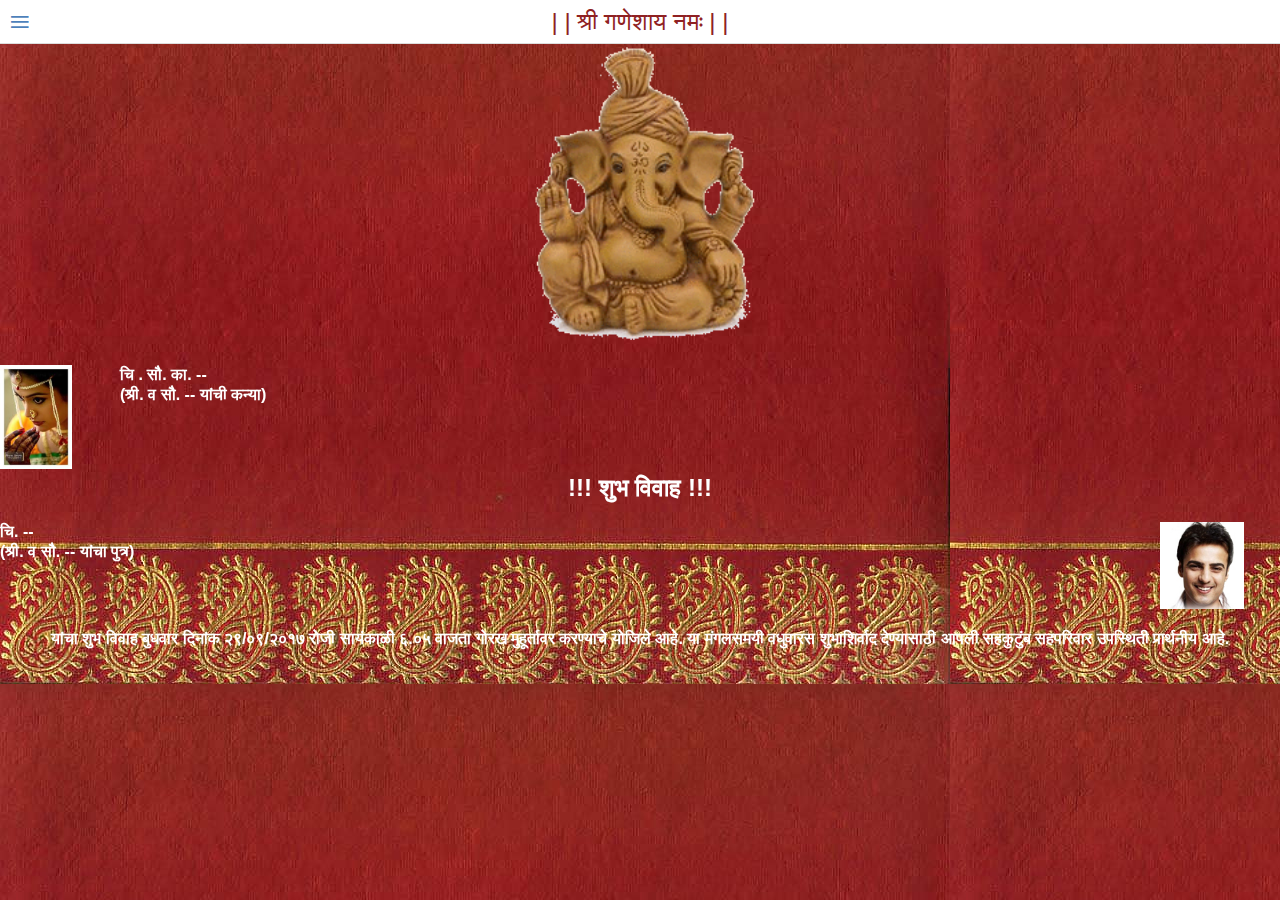
==== commit 84fd23db: "Update home.html" ====
--- a/www/home.html
+++ b/www/home.html
@@ -50,7 +50,7 @@
  } 
 }, false);   */     
 
-    document.addEventListener("deviceready", onDeviceReady, false);
+   // document.addEventListener("deviceready", onDeviceReady, false);
          
 var module = ons.bootstrap();
 module.controller('AppController', function($scope) {
@@ -417,4 +417,4 @@
 
 
 </body>
-</html>+</html>
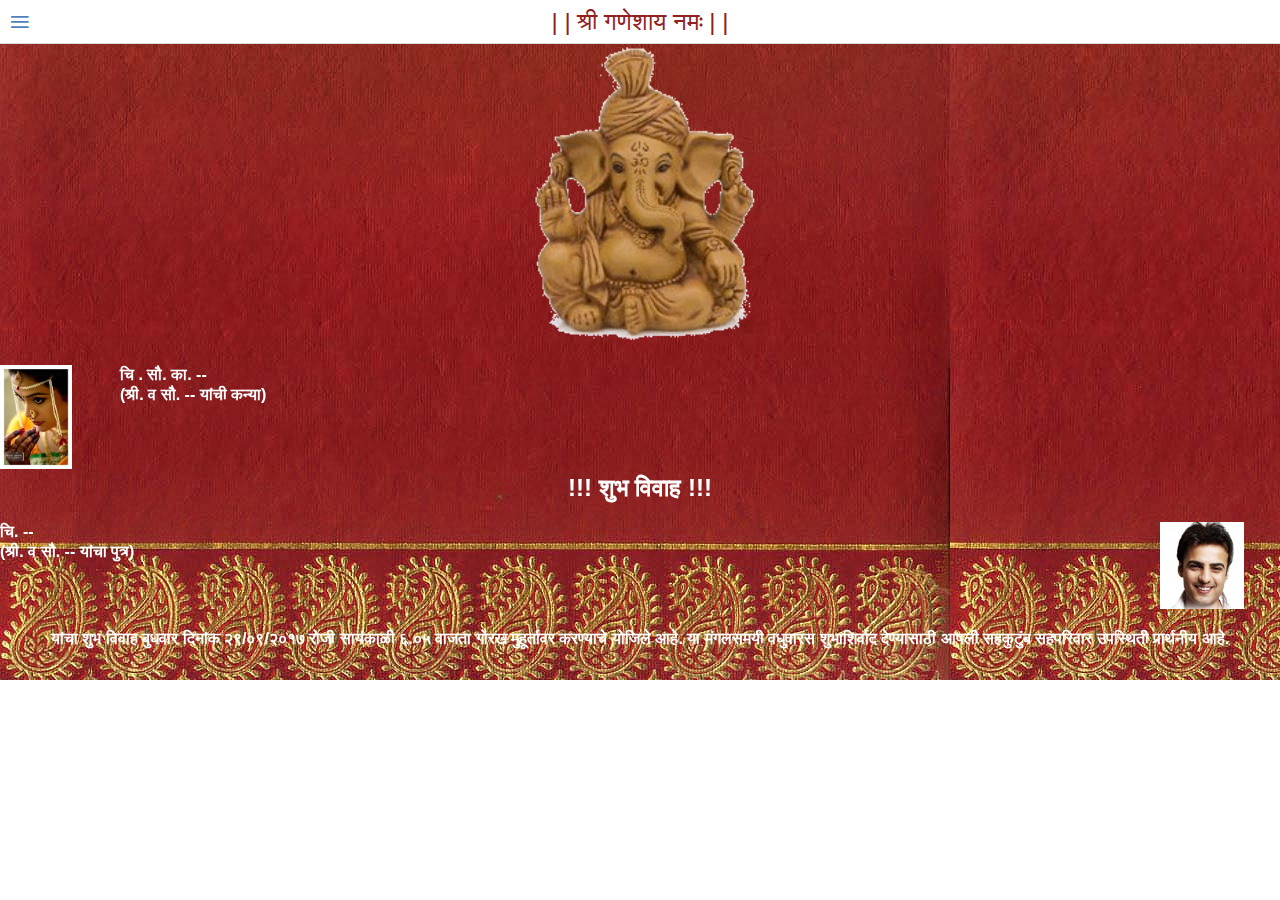
==== commit 6d683bcb: "Update home.html" ====
--- a/www/home.html
+++ b/www/home.html
@@ -7,8 +7,7 @@
     <meta name="mobile-web-app-capable" content="yes" />
 
     <!-- JS dependencies (order matters!) -->
-        <script type="text/javascript" charset="utf-8" src="jquery_1.5.2.min.js"></script>
-    <script type="text/javascript" src="PushNotification.js"></script>
+       
     <script src="scripts/platformOverrides.js"></script>
     <script src="lib/angular/angular.js"></script>
     <script src="lib/onsen/js/onsenui.js"></script>
@@ -50,7 +49,7 @@
  } 
 }, false);   */     
 
-   // document.addEventListener("deviceready", onDeviceReady, false);
+
          
 var module = ons.bootstrap();
 module.controller('AppController', function($scope) {
@@ -216,14 +215,14 @@
 
 
     <ons-template id="page1.html" var="myNavigator" >
-        <ons-page style="background:url('images/HC-1171-Envelope-View.jpg')">
+        <ons-page style="background:url('images/HC-1171-Envelope-View.jpg');width:100%;height:680px;">
             <ons-toolbar >
                 <div class="left">
                     <ons-toolbar-button ng-click="menu.toggle()">
                         <ons-icon icon="ion-navicon" size="28px" fixed-width="false"></ons-icon>
                     </ons-toolbar-button>
                 </div>
-                <div class="center" style="text-align:center;"><font color="#8F2122" size="5">| | श्री गणेशाय नमः | |</font></div>
+                <div class="center" style="text-align:center;"><font color="#8F2122" size="5"><center>| | श्री गणेशाय नमः | |</center></font></div>
             </ons-toolbar>
             
               <center>     <img src="images/ganesh.gif"  style="width:20%;height:20%;"></center>
@@ -280,7 +279,7 @@
   
 
 <ons-template id="page2.html" >
-  <ons-page style="background:url('images/HC-1171-Envelope-View.jpg')">
+        <ons-page style="background:url('images/HC-1171-Envelope-View.jpg');width:100%;height:680px;">
     <ons-toolbar >
     <div class="left">
                     <ons-toolbar-button ng-click="menu.toggle()">
@@ -293,7 +292,7 @@
     <font color="#8F2122">  <ons-icon icon="home" size="25px " spin="true " fixed-width="true "></ons-icon> </font>
     </ons-toolbar-button>
       </div>
-      <div class="center"><font color="#8F2122" size="5">| | विवाह स्थळ | |</font></div>
+      <div class="center"><font color="#8F2122" size="5"><center>| | विवाह स्थळ | |</center></font></div>
     </ons-toolbar>
 
     <div style="text-align: center">
@@ -316,7 +315,7 @@
 
 
 <ons-template id="page3.html" >
-  <ons-page style="background:url('images/HC-1171-Envelope-View.jpg')">
+        <ons-page style="background:url('images/HC-1171-Envelope-View.jpg');width:100%;height:680px;">
     <ons-toolbar>
     <div class="left">
                     <ons-toolbar-button ng-click="menu.toggle()">
@@ -329,7 +328,7 @@
     <font color="#8F2122">   <ons-icon icon="home" size="25px " spin="true " fixed-width="true "></ons-icon> </font>
     </ons-toolbar-button>
       </div>
-      <div class="center"><font color="#8F2122" size="5">| | स्वागत समारंभ | |</font></div>
+      <div class="center"><font color="#8F2122" size="5"><center>| | स्वागत समारंभ | |</center></font></div>
     </ons-toolbar>
 
     <div style="text-align: center">
@@ -353,7 +352,7 @@
 
 
 <ons-template id="page4.html">
-  <ons-page  style="background:url('images/HC-1171-Envelope-View.jpg')">
+        <ons-page style="background:url('images/HC-1171-Envelope-View.jpg');width:100%;height:680px;">
     <ons-toolbar>
     <div class="left">
                     <ons-toolbar-button ng-click="menu.toggle()">
@@ -366,7 +365,7 @@
     <font color="#8F2122">   <ons-icon icon="home" size="25px " spin="true " fixed-width="true "></ons-icon> </font>
     </ons-toolbar-button>
       </div>
-      <div class="center"><font color="#8F2122" size="5">| | घरचा पत्ता | |</font></div>
+      <div class="center"><font color="#8F2122" size="5"><center>| | घरचा पत्ता | |</center></font></div>
     </ons-toolbar>
      <br>
      <br>
@@ -385,7 +384,7 @@
 </ons-template>
 
 <ons-template id="page5.html">
-  <ons-page  style="background:url('images/HC-1171-Envelope-View.jpg')">
+        <ons-page style="background:url('images/HC-1171-Envelope-View.jpg');width:100%;height:680px;">
     <ons-toolbar>
     <div class="left">
                     <ons-toolbar-button ng-click="menu.toggle()">
@@ -398,7 +397,7 @@
      <font color="#8F2122">  <ons-icon icon="home" size="25px " spin="true " fixed-width="true "></ons-icon> </font>
     </ons-toolbar-button>
       </div>
-      <div class="center"><font color="#8F2122" size="5">| | मुहूर्त वेळ | |</font></div>
+      <div class="center"><font color="#8F2122" size="5"><center>| | मुहूर्त वेळ | |</center></font></div>
     </ons-toolbar>
  <br>
  <br>
